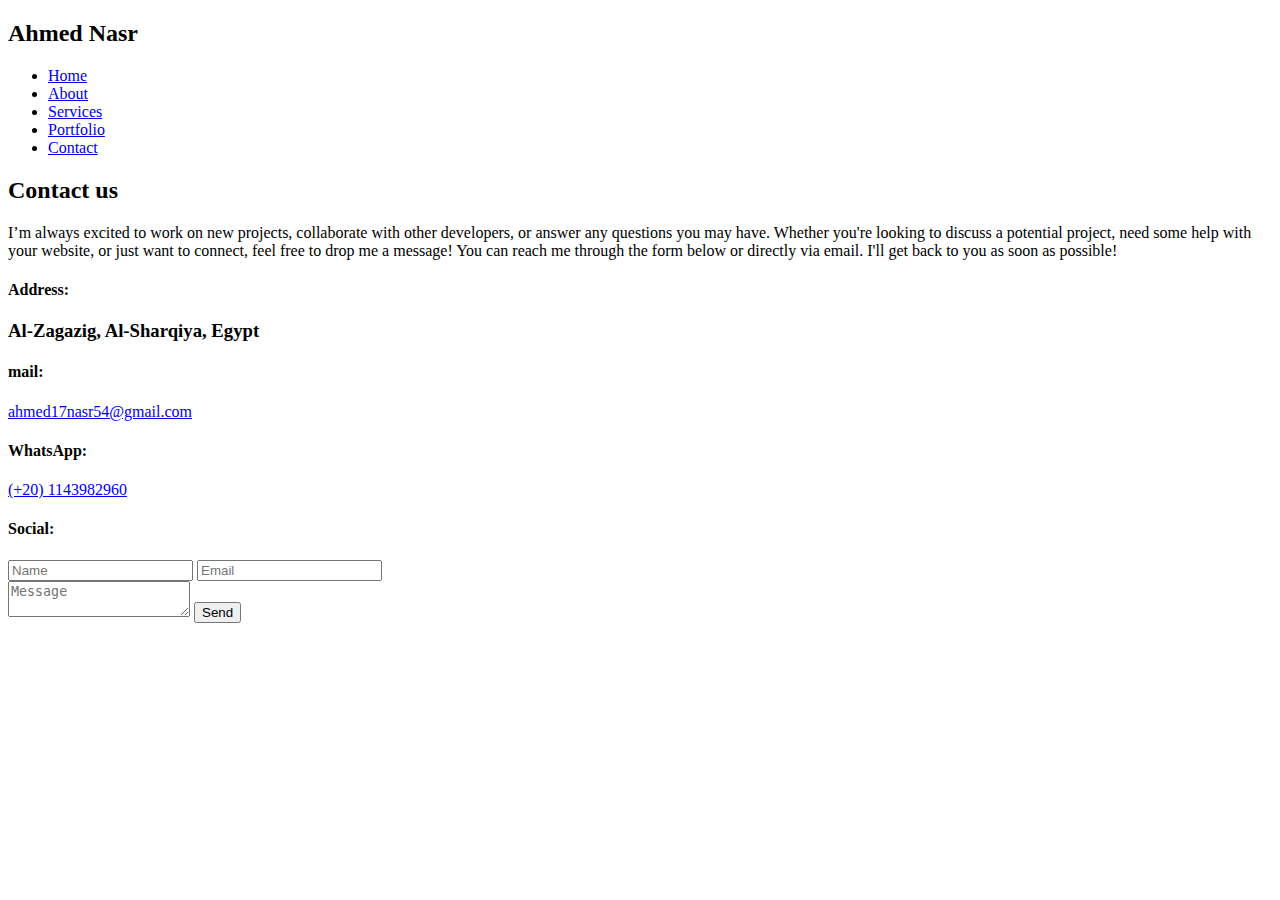
==== contact.html @ 87babf99 "Add files via upload" ====
<!DOCTYPE html>
<html lang="en">
<head>
    <meta charset="UTF-8">
    <meta name="viewport" content="width=device-width, initial-scale=1.0">
    <title>Contact</title>
    <link rel="preconnect" href="https://fonts.googleapis.com">
<link rel="preconnect" href="https://fonts.gstatic.com" crossorigin>
<link href="https://fonts.googleapis.com/css2?family=Open+Sans:ital,wght@0,300..800;1,300..800&display=swap" rel="stylesheet">
 

<link rel="stylesheet" href="CSS/normalize.css">
    <link rel="stylesheet" href="CSS/all.min.css">
    <link rel="stylesheet" href="CSS/master.css">

</head>
<body>
    <header>
        <div class="container">
            <h2>Ahmed <span>Nasr</span></h2>
            <nav>
                <i class="fas fa-bars toggle-menu"></i>
                <ul>
                    <li><a href="index.html" class="active">Home</a></li>
                    <li><a href="index.html#about">About</a></li>
                    <li><a href="index.html#service">Services</a></li>
                    <li><a href="index.html#portfolio">Portfolio</a></li>
                    <li><a href="contact.html">Contact</a></li>
                </ul>
                
                <div class="form">
                    <i class="fas fa-search"></i>
                </div>
            </nav>
        </div>
      </header>
      <div class="landing contact-landing">
        <div class="container">
            <!-- <div class="image"><img src="Images/photo.jpg" alt=""></div> -->
            <!-- <div class="text">
                <div class="content">
                    <h2>
                        Hello World!<br />
                       I am <span>Ahmed Nasr</span>,Web Developer
                    </h2>
                    <p>
                       Lorem ipsum dolor sit amet consectetur adipisicing elit. Voluptatum quis exercitationem quia impedit! Eum, sequi nesciunt? Iusto aperiam illo nostrum voluptate, cupiditate repudiandae repellat neque tempora doloremque autem, ipsa quos.
                    </p>
                </div>
            </div> -->
        </div>
       
    </div>
      <div class="contact">
        <div class="main-heading">
            <h2>Contact us</h2>
            <p>
                I’m always excited to work on new projects, collaborate with other developers, or answer any questions you may have. Whether you're looking to discuss a potential project, need some help with your website, or just want to connect, feel free to drop me a message! You can reach me through the form below or directly via email. I'll get back to you as soon as possible!
              </p>
        </div>
        <div class="container contact-container">
            <!-- <div class="map">
                <iframe src="https://www.google.com/maps/embed?pb=!1m18!1m12!1m3!1d27499.006851193928!2d31.348157459898996!3d30.51040941540741!2m3!1f0!2f0!3f0!3m2!1i1024!2i768!4f13.1!3m3!1m2!1s0x14f7e6a56e0bc271%3A0x5ab6494023b63bd4!2z2YXZhtmK2Kcg2KfZhNmC2YXYrdiMINmF2YrYqiDZitiy2YrYr9iMINmF2LHZg9iyINmF2YbZitinINin2YTZgtmF2K3YjCDZhdit2KfZgdi42Kkg2KfZhNi02LHZgtmK2Kk!5e0!3m2!1sar!2seg!4v1727069924592!5m2!1sar!2seg" width="600" height="450" style="border:0;" allowfullscreen="" loading="lazy" referrerpolicy="no-referrer-when-downgrade"></iframe>
            </div> -->
            <div class="info">
                <div class="component">
                    <i class="fa-solid fa-location-dot"></i>
                    <div class="text">
                        <h4>Address:</h4>
                        <h3>Al-Zagazig, Al-Sharqiya, Egypt</h3>
                    </div>
                </div>

                <div class="component">
                    <i class="fa-solid fa-envelope"></i>
                    <div class="text">
                        <h4>mail:</h4>
                        <a class="mail" href="mailto:ahmed17nasr54@gmail.com">ahmed17nasr54@gmail.com</a>
                    </div>
                </div>
                <div class="component">
                    <a class="whats" href="https://wa.me/201143982960" target="_blank"><i class="fa-brands fa-whatsapp fa-bounce"></i></a>
                    <div class="text">
                        <h4>WhatsApp:</h4>
                        <a href="https://wa.me/201143982960" target="_blank">(+20) 1143982960</a>
                    </div>
                </div>
                <div class="component">
                    <i class="fa-solid fa-share-nodes fa-beat-fade"></i>
                    <div class="text">
                        <h4>Social:</h4>
                        <div class="social">
                            <a href="https://www.facebook.com/profile.php?id=100028818579370&sk=map" target="_blank"><i><i class="fa-brands fa-facebook"></i></i></a>
                            <a href="https://www.linkedin.com/in/ahmed-nasr-b7ab64279/" target="_blank"><i class="fa-brands fa-linkedin"></i></a>
                            <a href="https://www.instagram.com/a7mednasr17/?igsh=bG4xZ2ttdjA3eXRv" target="_blank"><i class="fa-brands fa-instagram"></i></a>
                        </div>
                    </div>
                </div>
            </div>
            <form action="">
                <div class="input">
                    <input type="text" placeholder="Name">
                    <input type="mail"  placeholder="Email" required>
                </div>
                <textarea name="message" placeholder="Message" required></textarea>
                <button type="submit">Send</button>
            </form>
        </div>
      </div>
      <br><br><br><br><br>
      <script src="Script/main.js"></script>
</body>
</html>
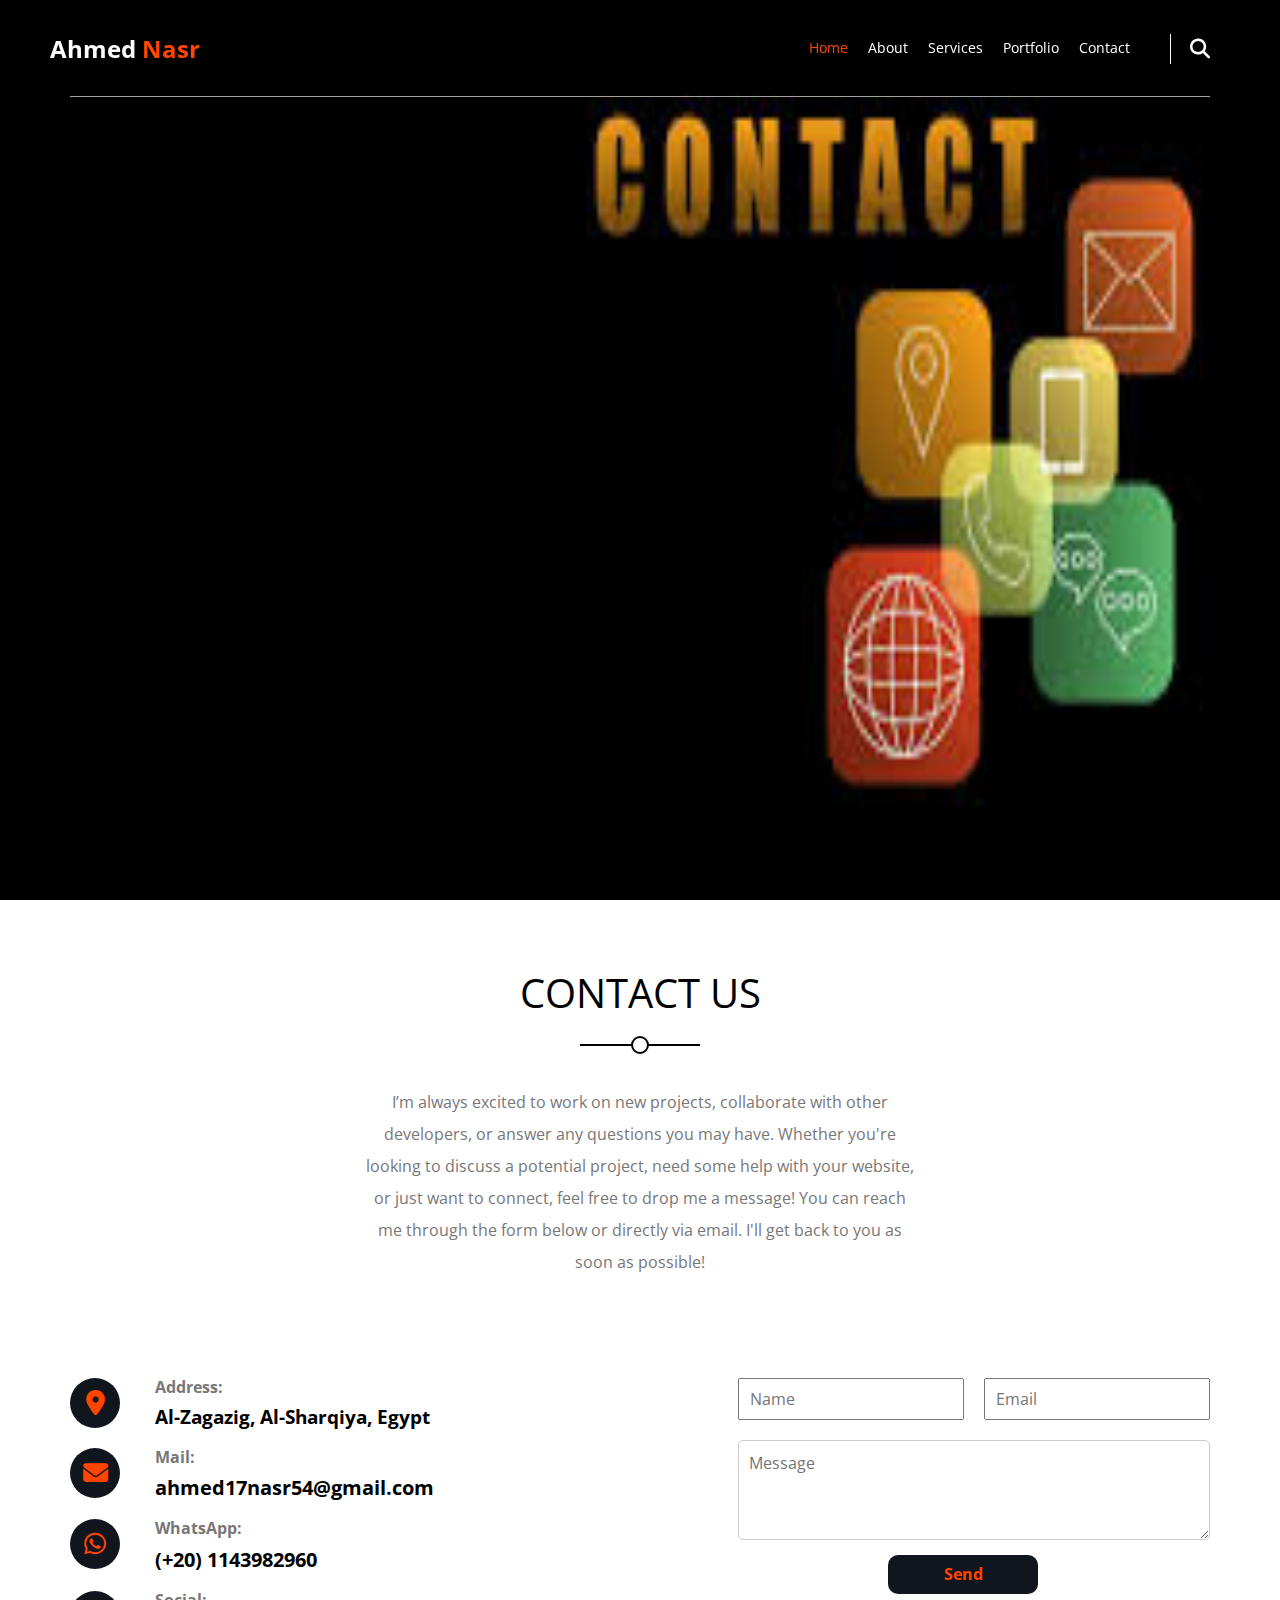
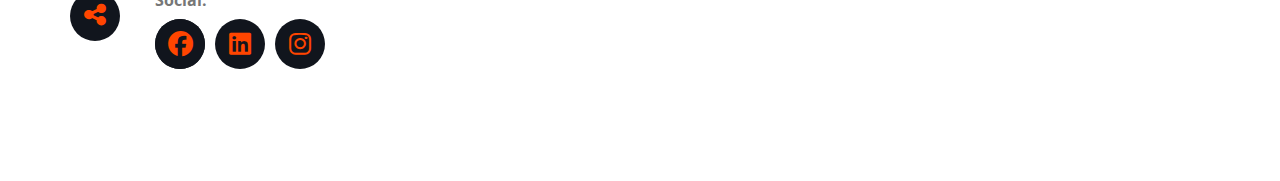
==== commit 56485337: "Add files via upload" ====
--- a/contact.html
+++ b/contact.html
@@ -82,7 +82,7 @@
                     <a class="whats" href="https://wa.me/201143982960" target="_blank"><i class="fa-brands fa-whatsapp fa-bounce"></i></a>
                     <div class="text">
                         <h4>WhatsApp:</h4>
-                        <a href="https://wa.me/201143982960" target="_blank">(+20) 1143982960</a>
+                        <a class="number" href="https://wa.me/201143982960" target="_blank">(+20) 1143982960</a>
                     </div>
                 </div>
                 <div class="component">
--- a/CSS/all.min.css
+++ b/CSS/all.min.css
@@ -0,0 +1,9 @@
+/*!
+ * Font Awesome Free 6.6.0 by @fontawesome - https://fontawesome.com
+ * License - https://fontawesome.com/license/free (Icons: CC BY 4.0, Fonts: SIL OFL 1.1, Code: MIT License)
+ * Copyright 2024 Fonticons, Inc.
+ */
+.fa{font-family:var(--fa-style-family,"Font Awesome 6 Free");font-weight:var(--fa-style,900)}.fa,.fa-brands,.fa-classic,.fa-regular,.fa-sharp-solid,.fa-solid,.fab,.far,.fas{-moz-osx-font-smoothing:grayscale;-webkit-font-smoothing:antialiased;display:var(--fa-display,inline-block);font-style:normal;font-variant:normal;line-height:1;text-rendering:auto}.fa-classic,.fa-regular,.fa-solid,.far,.fas{font-family:"Font Awesome 6 Free"}.fa-brands,.fab{font-family:"Font Awesome 6 Brands"}.fa-1x{font-size:1em}.fa-2x{font-size:2em}.fa-3x{font-size:3em}.fa-4x{font-size:4em}.fa-5x{font-size:5em}.fa-6x{font-size:6em}.fa-7x{font-size:7em}.fa-8x{font-size:8em}.fa-9x{font-size:9em}.fa-10x{font-size:10em}.fa-2xs{font-size:.625em;line-height:.1em;vertical-align:.225em}.fa-xs{font-size:.75em;line-height:.08333em;vertical-align:.125em}.fa-sm{font-size:.875em;line-height:.07143em;vertical-align:.05357em}.fa-lg{font-size:1.25em;line-height:.05em;vertical-align:-.075em}.fa-xl{font-size:1.5em;line-height:.04167em;vertical-align:-.125em}.fa-2xl{font-size:2em;line-height:.03125em;vertical-align:-.1875em}.fa-fw{text-align:center;width:1.25em}.fa-ul{list-style-type:none;margin-left:var(--fa-li-margin,2.5em);padding-left:0}.fa-ul>li{position:relative}.fa-li{left:calc(var(--fa-li-width, 2em)*-1);position:absolute;text-align:center;width:var(--fa-li-width,2em);line-height:inherit}.fa-border{border-radius:var(--fa-border-radius,.1em);border:var(--fa-border-width,.08em) var(--fa-border-style,solid) var(--fa-border-color,#eee);padding:var(--fa-border-padding,.2em .25em .15em)}.fa-pull-left{float:left;margin-right:var(--fa-pull-margin,.3em)}.fa-pull-right{float:right;margin-left:var(--fa-pull-margin,.3em)}.fa-beat{animation-name:fa-beat;animation-delay:var(--fa-animation-delay,0s);animation-direction:var(--fa-animation-direction,normal);animation-duration:var(--fa-animation-duration,1s);animation-iteration-count:var(--fa-animation-iteration-count,infinite);animation-timing-function:var(--fa-animation-timing,ease-in-out)}.fa-bounce{animation-name:fa-bounce;animation-delay:var(--fa-animation-delay,0s);animation-direction:var(--fa-animation-direction,normal);animation-duration:var(--fa-animation-duration,1s);animation-iteration-count:var(--fa-animation-iteration-count,infinite);animation-timing-function:var(--fa-animation-timing,cubic-bezier(.28,.84,.42,1))}.fa-fade{animation-name:fa-fade;animation-iteration-count:var(--fa-animation-iteration-count,infinite);animation-timing-function:var(--fa-animation-timing,cubic-bezier(.4,0,.6,1))}.fa-beat-fade,.fa-fade{animation-delay:var(--fa-animation-delay,0s);animation-direction:var(--fa-animation-direction,normal);animation-duration:var(--fa-animation-duration,1s)}.fa-beat-fade{animation-name:fa-beat-fade;animation-iteration-count:var(--fa-animation-iteration-count,infinite);animation-timing-function:var(--fa-animation-timing,cubic-bezier(.4,0,.6,1))}.fa-flip{animation-name:fa-flip;animation-delay:var(--fa-animation-delay,0s);animation-direction:var(--fa-animation-direction,normal);animation-duration:var(--fa-animation-duration,1s);animation-iteration-count:var(--fa-animation-iteration-count,infinite);animation-timing-function:var(--fa-animation-timing,ease-in-out)}.fa-shake{animation-name:fa-shake;animation-duration:var(--fa-animation-duration,1s);animation-iteration-count:var(--fa-animation-iteration-count,infinite);animation-timing-function:var(--fa-animation-timing,linear)}.fa-shake,.fa-spin{animation-delay:var(--fa-animation-delay,0s);animation-direction:var(--fa-animation-direction,normal)}.fa-spin{animation-name:fa-spin;animation-duration:var(--fa-animation-duration,2s);animation-iteration-count:var(--fa-animation-iteration-count,infinite);animation-timing-function:var(--fa-animation-timing,linear)}.fa-spin-reverse{--fa-animation-direction:reverse}.fa-pulse,.fa-spin-pulse{animation-name:fa-spin;animation-direction:var(--fa-animation-direction,normal);animation-duration:var(--fa-animation-duration,1s);animation-iteration-count:var(--fa-animation-iteration-count,infinite);animation-timing-function:var(--fa-animation-timing,steps(8))}@media (prefers-reduced-motion:reduce){.fa-beat,.fa-beat-fade,.fa-bounce,.fa-fade,.fa-flip,.fa-pulse,.fa-shake,.fa-spin,.fa-spin-pulse{animation-delay:-1ms;animation-duration:1ms;animation-iteration-count:1;transition-delay:0s;transition-duration:0s}}@keyframes fa-beat{0%,90%{transform:scale(1)}45%{transform:scale(var(--fa-beat-scale,1.25))}}@keyframes fa-bounce{0%{transform:scale(1) translateY(0)}10%{transform:scale(var(--fa-bounce-start-scale-x,1.1),var(--fa-bounce-start-scale-y,.9)) translateY(0)}30%{transform:scale(var(--fa-bounce-jump-scale-x,.9),var(--fa-bounce-jump-scale-y,1.1)) translateY(var(--fa-bounce-height,-.5em))}50%{transform:scale(var(--fa-bounce-land-scale-x,1.05),var(--fa-bounce-land-scale-y,.95)) translateY(0)}57%{transform:scale(1) translateY(var(--fa-bounce-rebound,-.125em))}64%{transform:scale(1) translateY(0)}to{transform:scale(1) translateY(0)}}@keyframes fa-fade{50%{opacity:var(--fa-fade-opacity,.4)}}@keyframes fa-beat-fade{0%,to{opacity:var(--fa-beat-fade-opacity,.4);transform:scale(1)}50%{opacity:1;transform:scale(var(--fa-beat-fade-scale,1.125))}}@keyframes fa-flip{50%{transform:rotate3d(var(--fa-flip-x,0),var(--fa-flip-y,1),var(--fa-flip-z,0),var(--fa-flip-angle,-180deg))}}@keyframes fa-shake{0%{transform:rotate(-15deg)}4%{transform:rotate(15deg)}8%,24%{transform:rotate(-18deg)}12%,28%{transform:rotate(18deg)}16%{transform:rotate(-22deg)}20%{transform:rotate(22deg)}32%{transform:rotate(-12deg)}36%{transform:rotate(12deg)}40%,to{transform:rotate(0deg)}}@keyframes fa-spin{0%{transform:rotate(0deg)}to{transform:rotate(1turn)}}.fa-rotate-90{transform:rotate(90deg)}.fa-rotate-180{transform:rotate(180deg)}.fa-rotate-270{transform:rotate(270deg)}.fa-flip-horizontal{transform:scaleX(-1)}.fa-flip-vertical{transform:scaleY(-1)}.fa-flip-both,.fa-flip-horizontal.fa-flip-vertical{transform:scale(-1)}.fa-rotate-by{transform:rotate(var(--fa-rotate-angle,0))}.fa-stack{display:inline-block;height:2em;line-height:2em;position:relative;vertical-align:middle;width:2.5em}.fa-stack-1x,.fa-stack-2x{left:0;position:absolute;text-align:center;width:100%;z-index:var(--fa-stack-z-index,auto)}.fa-stack-1x{line-height:inherit}.fa-stack-2x{font-size:2em}.fa-inverse{color:var(--fa-inverse,#fff)}
+
+.fa-0:before{content:"\30"}.fa-1:before{content:"\31"}.fa-2:before{content:"\32"}.fa-3:before{content:"\33"}.fa-4:before{content:"\34"}.fa-5:before{content:"\35"}.fa-6:before{content:"\36"}.fa-7:before{content:"\37"}.fa-8:before{content:"\38"}.fa-9:before{content:"\39"}.fa-fill-drip:before{content:"\f576"}.fa-arrows-to-circle:before{content:"\e4bd"}.fa-chevron-circle-right:before,.fa-circle-chevron-right:before{content:"\f138"}.fa-at:before{content:"\40"}.fa-trash-alt:before,.fa-trash-can:before{content:"\f2ed"}.fa-text-height:before{content:"\f034"}.fa-user-times:before,.fa-user-xmark:before{content:"\f235"}.fa-stethoscope:before{content:"\f0f1"}.fa-comment-alt:before,.fa-message:before{content:"\f27a"}.fa-info:before{content:"\f129"}.fa-compress-alt:before,.fa-down-left-and-up-right-to-center:before{content:"\f422"}.fa-explosion:before{content:"\e4e9"}.fa-file-alt:before,.fa-file-lines:before,.fa-file-text:before{content:"\f15c"}.fa-wave-square:before{content:"\f83e"}.fa-ring:before{content:"\f70b"}.fa-building-un:before{content:"\e4d9"}.fa-dice-three:before{content:"\f527"}.fa-calendar-alt:before,.fa-calendar-days:before{content:"\f073"}.fa-anchor-circle-check:before{content:"\e4aa"}.fa-building-circle-arrow-right:before{content:"\e4d1"}.fa-volleyball-ball:before,.fa-volleyball:before{content:"\f45f"}.fa-arrows-up-to-line:before{content:"\e4c2"}.fa-sort-desc:before,.fa-sort-down:before{content:"\f0dd"}.fa-circle-minus:before,.fa-minus-circle:before{content:"\f056"}.fa-door-open:before{content:"\f52b"}.fa-right-from-bracket:before,.fa-sign-out-alt:before{content:"\f2f5"}.fa-atom:before{content:"\f5d2"}.fa-soap:before{content:"\e06e"}.fa-heart-music-camera-bolt:before,.fa-icons:before{content:"\f86d"}.fa-microphone-alt-slash:before,.fa-microphone-lines-slash:before{content:"\f539"}.fa-bridge-circle-check:before{content:"\e4c9"}.fa-pump-medical:before{content:"\e06a"}.fa-fingerprint:before{content:"\f577"}.fa-hand-point-right:before{content:"\f0a4"}.fa-magnifying-glass-location:before,.fa-search-location:before{content:"\f689"}.fa-forward-step:before,.fa-step-forward:before{content:"\f051"}.fa-face-smile-beam:before,.fa-smile-beam:before{content:"\f5b8"}.fa-flag-checkered:before{content:"\f11e"}.fa-football-ball:before,.fa-football:before{content:"\f44e"}.fa-school-circle-exclamation:before{content:"\e56c"}.fa-crop:before{content:"\f125"}.fa-angle-double-down:before,.fa-angles-down:before{content:"\f103"}.fa-users-rectangle:before{content:"\e594"}.fa-people-roof:before{content:"\e537"}.fa-people-line:before{content:"\e534"}.fa-beer-mug-empty:before,.fa-beer:before{content:"\f0fc"}.fa-diagram-predecessor:before{content:"\e477"}.fa-arrow-up-long:before,.fa-long-arrow-up:before{content:"\f176"}.fa-burn:before,.fa-fire-flame-simple:before{content:"\f46a"}.fa-male:before,.fa-person:before{content:"\f183"}.fa-laptop:before{content:"\f109"}.fa-file-csv:before{content:"\f6dd"}.fa-menorah:before{content:"\f676"}.fa-truck-plane:before{content:"\e58f"}.fa-record-vinyl:before{content:"\f8d9"}.fa-face-grin-stars:before,.fa-grin-stars:before{content:"\f587"}.fa-bong:before{content:"\f55c"}.fa-pastafarianism:before,.fa-spaghetti-monster-flying:before{content:"\f67b"}.fa-arrow-down-up-across-line:before{content:"\e4af"}.fa-spoon:before,.fa-utensil-spoon:before{content:"\f2e5"}.fa-jar-wheat:before{content:"\e517"}.fa-envelopes-bulk:before,.fa-mail-bulk:before{content:"\f674"}.fa-file-circle-exclamation:before{content:"\e4eb"}.fa-circle-h:before,.fa-hospital-symbol:before{content:"\f47e"}.fa-pager:before{content:"\f815"}.fa-address-book:before,.fa-contact-book:before{content:"\f2b9"}.fa-strikethrough:before{content:"\f0cc"}.fa-k:before{content:"\4b"}.fa-landmark-flag:before{content:"\e51c"}.fa-pencil-alt:before,.fa-pencil:before{content:"\f303"}.fa-backward:before{content:"\f04a"}.fa-caret-right:before{content:"\f0da"}.fa-comments:before{content:"\f086"}.fa-file-clipboard:before,.fa-paste:before{content:"\f0ea"}.fa-code-pull-request:before{content:"\e13c"}.fa-clipboard-list:before{content:"\f46d"}.fa-truck-loading:before,.fa-truck-ramp-box:before{content:"\f4de"}.fa-user-check:before{content:"\f4fc"}.fa-vial-virus:before{content:"\e597"}.fa-sheet-plastic:before{content:"\e571"}.fa-blog:before{content:"\f781"}.fa-user-ninja:before{content:"\f504"}.fa-person-arrow-up-from-line:before{content:"\e539"}.fa-scroll-torah:before,.fa-torah:before{content:"\f6a0"}.fa-broom-ball:before,.fa-quidditch-broom-ball:before,.fa-quidditch:before{content:"\f458"}.fa-toggle-off:before{content:"\f204"}.fa-archive:before,.fa-box-archive:before{content:"\f187"}.fa-person-drowning:before{content:"\e545"}.fa-arrow-down-9-1:before,.fa-sort-numeric-desc:before,.fa-sort-numeric-down-alt:before{content:"\f886"}.fa-face-grin-tongue-squint:before,.fa-grin-tongue-squint:before{content:"\f58a"}.fa-spray-can:before{content:"\f5bd"}.fa-truck-monster:before{content:"\f63b"}.fa-w:before{content:"\57"}.fa-earth-africa:before,.fa-globe-africa:before{content:"\f57c"}.fa-rainbow:before{content:"\f75b"}.fa-circle-notch:before{content:"\f1ce"}.fa-tablet-alt:before,.fa-tablet-screen-button:before{content:"\f3fa"}.fa-paw:before{content:"\f1b0"}.fa-cloud:before{content:"\f0c2"}.fa-trowel-bricks:before{content:"\e58a"}.fa-face-flushed:before,.fa-flushed:before{content:"\f579"}.fa-hospital-user:before{content:"\f80d"}.fa-tent-arrow-left-right:before{content:"\e57f"}.fa-gavel:before,.fa-legal:before{content:"\f0e3"}.fa-binoculars:before{content:"\f1e5"}.fa-microphone-slash:before{content:"\f131"}.fa-box-tissue:before{content:"\e05b"}.fa-motorcycle:before{content:"\f21c"}.fa-bell-concierge:before,.fa-concierge-bell:before{content:"\f562"}.fa-pen-ruler:before,.fa-pencil-ruler:before{content:"\f5ae"}.fa-people-arrows-left-right:before,.fa-people-arrows:before{content:"\e068"}.fa-mars-and-venus-burst:before{content:"\e523"}.fa-caret-square-right:before,.fa-square-caret-right:before{content:"\f152"}.fa-cut:before,.fa-scissors:before{content:"\f0c4"}.fa-sun-plant-wilt:before{content:"\e57a"}.fa-toilets-portable:before{content:"\e584"}.fa-hockey-puck:before{content:"\f453"}.fa-table:before{content:"\f0ce"}.fa-magnifying-glass-arrow-right:before{content:"\e521"}.fa-digital-tachograph:before,.fa-tachograph-digital:before{content:"\f566"}.fa-users-slash:before{content:"\e073"}.fa-clover:before{content:"\e139"}.fa-mail-reply:before,.fa-reply:before{content:"\f3e5"}.fa-star-and-crescent:before{content:"\f699"}.fa-house-fire:before{content:"\e50c"}.fa-minus-square:before,.fa-square-minus:before{content:"\f146"}.fa-helicopter:before{content:"\f533"}.fa-compass:before{content:"\f14e"}.fa-caret-square-down:before,.fa-square-caret-down:before{content:"\f150"}.fa-file-circle-question:before{content:"\e4ef"}.fa-laptop-code:before{content:"\f5fc"}.fa-swatchbook:before{content:"\f5c3"}.fa-prescription-bottle:before{content:"\f485"}.fa-bars:before,.fa-navicon:before{content:"\f0c9"}.fa-people-group:before{content:"\e533"}.fa-hourglass-3:before,.fa-hourglass-end:before{content:"\f253"}.fa-heart-broken:before,.fa-heart-crack:before{content:"\f7a9"}.fa-external-link-square-alt:before,.fa-square-up-right:before{content:"\f360"}.fa-face-kiss-beam:before,.fa-kiss-beam:before{content:"\f597"}.fa-film:before{content:"\f008"}.fa-ruler-horizontal:before{content:"\f547"}.fa-people-robbery:before{content:"\e536"}.fa-lightbulb:before{content:"\f0eb"}.fa-caret-left:before{content:"\f0d9"}.fa-circle-exclamation:before,.fa-exclamation-circle:before{content:"\f06a"}.fa-school-circle-xmark:before{content:"\e56d"}.fa-arrow-right-from-bracket:before,.fa-sign-out:before{content:"\f08b"}.fa-chevron-circle-down:before,.fa-circle-chevron-down:before{content:"\f13a"}.fa-unlock-alt:before,.fa-unlock-keyhole:before{content:"\f13e"}.fa-cloud-showers-heavy:before{content:"\f740"}.fa-headphones-alt:before,.fa-headphones-simple:before{content:"\f58f"}.fa-sitemap:before{content:"\f0e8"}.fa-circle-dollar-to-slot:before,.fa-donate:before{content:"\f4b9"}.fa-memory:before{content:"\f538"}.fa-road-spikes:before{content:"\e568"}.fa-fire-burner:before{content:"\e4f1"}.fa-flag:before{content:"\f024"}.fa-hanukiah:before{content:"\f6e6"}.fa-feather:before{content:"\f52d"}.fa-volume-down:before,.fa-volume-low:before{content:"\f027"}.fa-comment-slash:before{content:"\f4b3"}.fa-cloud-sun-rain:before{content:"\f743"}.fa-compress:before{content:"\f066"}.fa-wheat-alt:before,.fa-wheat-awn:before{content:"\e2cd"}.fa-ankh:before{content:"\f644"}.fa-hands-holding-child:before{content:"\e4fa"}.fa-asterisk:before{content:"\2a"}.fa-check-square:before,.fa-square-check:before{content:"\f14a"}.fa-peseta-sign:before{content:"\e221"}.fa-header:before,.fa-heading:before{content:"\f1dc"}.fa-ghost:before{content:"\f6e2"}.fa-list-squares:before,.fa-list:before{content:"\f03a"}.fa-phone-square-alt:before,.fa-square-phone-flip:before{content:"\f87b"}.fa-cart-plus:before{content:"\f217"}.fa-gamepad:before{content:"\f11b"}.fa-circle-dot:before,.fa-dot-circle:before{content:"\f192"}.fa-dizzy:before,.fa-face-dizzy:before{content:"\f567"}.fa-egg:before{content:"\f7fb"}.fa-house-medical-circle-xmark:before{content:"\e513"}.fa-campground:before{content:"\f6bb"}.fa-folder-plus:before{content:"\f65e"}.fa-futbol-ball:before,.fa-futbol:before,.fa-soccer-ball:before{content:"\f1e3"}.fa-paint-brush:before,.fa-paintbrush:before{content:"\f1fc"}.fa-lock:before{content:"\f023"}.fa-gas-pump:before{content:"\f52f"}.fa-hot-tub-person:before,.fa-hot-tub:before{content:"\f593"}.fa-map-location:before,.fa-map-marked:before{content:"\f59f"}.fa-house-flood-water:before{content:"\e50e"}.fa-tree:before{content:"\f1bb"}.fa-bridge-lock:before{content:"\e4cc"}.fa-sack-dollar:before{content:"\f81d"}.fa-edit:before,.fa-pen-to-square:before{content:"\f044"}.fa-car-side:before{content:"\f5e4"}.fa-share-alt:before,.fa-share-nodes:before{content:"\f1e0"}.fa-heart-circle-minus:before{content:"\e4ff"}.fa-hourglass-2:before,.fa-hourglass-half:before{content:"\f252"}.fa-microscope:before{content:"\f610"}.fa-sink:before{content:"\e06d"}.fa-bag-shopping:before,.fa-shopping-bag:before{content:"\f290"}.fa-arrow-down-z-a:before,.fa-sort-alpha-desc:before,.fa-sort-alpha-down-alt:before{content:"\f881"}.fa-mitten:before{content:"\f7b5"}.fa-person-rays:before{content:"\e54d"}.fa-users:before{content:"\f0c0"}.fa-eye-slash:before{content:"\f070"}.fa-flask-vial:before{content:"\e4f3"}.fa-hand-paper:before,.fa-hand:before{content:"\f256"}.fa-om:before{content:"\f679"}.fa-worm:before{content:"\e599"}.fa-house-circle-xmark:before{content:"\e50b"}.fa-plug:before{content:"\f1e6"}.fa-chevron-up:before{content:"\f077"}.fa-hand-spock:before{content:"\f259"}.fa-stopwatch:before{content:"\f2f2"}.fa-face-kiss:before,.fa-kiss:before{content:"\f596"}.fa-bridge-circle-xmark:before{content:"\e4cb"}.fa-face-grin-tongue:before,.fa-grin-tongue:before{content:"\f589"}.fa-chess-bishop:before{content:"\f43a"}.fa-face-grin-wink:before,.fa-grin-wink:before{content:"\f58c"}.fa-deaf:before,.fa-deafness:before,.fa-ear-deaf:before,.fa-hard-of-hearing:before{content:"\f2a4"}.fa-road-circle-check:before{content:"\e564"}.fa-dice-five:before{content:"\f523"}.fa-rss-square:before,.fa-square-rss:before{content:"\f143"}.fa-land-mine-on:before{content:"\e51b"}.fa-i-cursor:before{content:"\f246"}.fa-stamp:before{content:"\f5bf"}.fa-stairs:before{content:"\e289"}.fa-i:before{content:"\49"}.fa-hryvnia-sign:before,.fa-hryvnia:before{content:"\f6f2"}.fa-pills:before{content:"\f484"}.fa-face-grin-wide:before,.fa-grin-alt:before{content:"\f581"}.fa-tooth:before{content:"\f5c9"}.fa-v:before{content:"\56"}.fa-bangladeshi-taka-sign:before{content:"\e2e6"}.fa-bicycle:before{content:"\f206"}.fa-rod-asclepius:before,.fa-rod-snake:before,.fa-staff-aesculapius:before,.fa-staff-snake:before{content:"\e579"}.fa-head-side-cough-slash:before{content:"\e062"}.fa-ambulance:before,.fa-truck-medical:before{content:"\f0f9"}.fa-wheat-awn-circle-exclamation:before{content:"\e598"}.fa-snowman:before{content:"\f7d0"}.fa-mortar-pestle:before{content:"\f5a7"}.fa-road-barrier:before{content:"\e562"}.fa-school:before{content:"\f549"}.fa-igloo:before{content:"\f7ae"}.fa-joint:before{content:"\f595"}.fa-angle-right:before{content:"\f105"}.fa-horse:before{content:"\f6f0"}.fa-q:before{content:"\51"}.fa-g:before{content:"\47"}.fa-notes-medical:before{content:"\f481"}.fa-temperature-2:before,.fa-temperature-half:before,.fa-thermometer-2:before,.fa-thermometer-half:before{content:"\f2c9"}.fa-dong-sign:before{content:"\e169"}.fa-capsules:before{content:"\f46b"}.fa-poo-bolt:before,.fa-poo-storm:before{content:"\f75a"}.fa-face-frown-open:before,.fa-frown-open:before{content:"\f57a"}.fa-hand-point-up:before{content:"\f0a6"}.fa-money-bill:before{content:"\f0d6"}.fa-bookmark:before{content:"\f02e"}.fa-align-justify:before{content:"\f039"}.fa-umbrella-beach:before{content:"\f5ca"}.fa-helmet-un:before{content:"\e503"}.fa-bullseye:before{content:"\f140"}.fa-bacon:before{content:"\f7e5"}.fa-hand-point-down:before{content:"\f0a7"}.fa-arrow-up-from-bracket:before{content:"\e09a"}.fa-folder-blank:before,.fa-folder:before{content:"\f07b"}.fa-file-medical-alt:before,.fa-file-waveform:before{content:"\f478"}.fa-radiation:before{content:"\f7b9"}.fa-chart-simple:before{content:"\e473"}.fa-mars-stroke:before{content:"\f229"}.fa-vial:before{content:"\f492"}.fa-dashboard:before,.fa-gauge-med:before,.fa-gauge:before,.fa-tachometer-alt-average:before{content:"\f624"}.fa-magic-wand-sparkles:before,.fa-wand-magic-sparkles:before{content:"\e2ca"}.fa-e:before{content:"\45"}.fa-pen-alt:before,.fa-pen-clip:before{content:"\f305"}.fa-bridge-circle-exclamation:before{content:"\e4ca"}.fa-user:before{content:"\f007"}.fa-school-circle-check:before{content:"\e56b"}.fa-dumpster:before{content:"\f793"}.fa-shuttle-van:before,.fa-van-shuttle:before{content:"\f5b6"}.fa-building-user:before{content:"\e4da"}.fa-caret-square-left:before,.fa-square-caret-left:before{content:"\f191"}.fa-highlighter:before{content:"\f591"}.fa-key:before{content:"\f084"}.fa-bullhorn:before{content:"\f0a1"}.fa-globe:before{content:"\f0ac"}.fa-synagogue:before{content:"\f69b"}.fa-person-half-dress:before{content:"\e548"}.fa-road-bridge:before{content:"\e563"}.fa-location-arrow:before{content:"\f124"}.fa-c:before{content:"\43"}.fa-tablet-button:before{content:"\f10a"}.fa-building-lock:before{content:"\e4d6"}.fa-pizza-slice:before{content:"\f818"}.fa-money-bill-wave:before{content:"\f53a"}.fa-area-chart:before,.fa-chart-area:before{content:"\f1fe"}.fa-house-flag:before{content:"\e50d"}.fa-person-circle-minus:before{content:"\e540"}.fa-ban:before,.fa-cancel:before{content:"\f05e"}.fa-camera-rotate:before{content:"\e0d8"}.fa-air-freshener:before,.fa-spray-can-sparkles:before{content:"\f5d0"}.fa-star:before{content:"\f005"}.fa-repeat:before{content:"\f363"}.fa-cross:before{content:"\f654"}.fa-box:before{content:"\f466"}.fa-venus-mars:before{content:"\f228"}.fa-arrow-pointer:before,.fa-mouse-pointer:before{content:"\f245"}.fa-expand-arrows-alt:before,.fa-maximize:before{content:"\f31e"}.fa-charging-station:before{content:"\f5e7"}.fa-shapes:before,.fa-triangle-circle-square:before{content:"\f61f"}.fa-random:before,.fa-shuffle:before{content:"\f074"}.fa-person-running:before,.fa-running:before{content:"\f70c"}.fa-mobile-retro:before{content:"\e527"}.fa-grip-lines-vertical:before{content:"\f7a5"}.fa-spider:before{content:"\f717"}.fa-hands-bound:before{content:"\e4f9"}.fa-file-invoice-dollar:before{content:"\f571"}.fa-plane-circle-exclamation:before{content:"\e556"}.fa-x-ray:before{content:"\f497"}.fa-spell-check:before{content:"\f891"}.fa-slash:before{content:"\f715"}.fa-computer-mouse:before,.fa-mouse:before{content:"\f8cc"}.fa-arrow-right-to-bracket:before,.fa-sign-in:before{content:"\f090"}.fa-shop-slash:before,.fa-store-alt-slash:before{content:"\e070"}.fa-server:before{content:"\f233"}.fa-virus-covid-slash:before{content:"\e4a9"}.fa-shop-lock:before{content:"\e4a5"}.fa-hourglass-1:before,.fa-hourglass-start:before{content:"\f251"}.fa-blender-phone:before{content:"\f6b6"}.fa-building-wheat:before{content:"\e4db"}.fa-person-breastfeeding:before{content:"\e53a"}.fa-right-to-bracket:before,.fa-sign-in-alt:before{content:"\f2f6"}.fa-venus:before{content:"\f221"}.fa-passport:before{content:"\f5ab"}.fa-thumb-tack-slash:before,.fa-thumbtack-slash:before{content:"\e68f"}.fa-heart-pulse:before,.fa-heartbeat:before{content:"\f21e"}.fa-people-carry-box:before,.fa-people-carry:before{content:"\f4ce"}.fa-temperature-high:before{content:"\f769"}.fa-microchip:before{content:"\f2db"}.fa-crown:before{content:"\f521"}.fa-weight-hanging:before{content:"\f5cd"}.fa-xmarks-lines:before{content:"\e59a"}.fa-file-prescription:before{content:"\f572"}.fa-weight-scale:before,.fa-weight:before{content:"\f496"}.fa-user-friends:before,.fa-user-group:before{content:"\f500"}.fa-arrow-up-a-z:before,.fa-sort-alpha-up:before{content:"\f15e"}.fa-chess-knight:before{content:"\f441"}.fa-face-laugh-squint:before,.fa-laugh-squint:before{content:"\f59b"}.fa-wheelchair:before{content:"\f193"}.fa-arrow-circle-up:before,.fa-circle-arrow-up:before{content:"\f0aa"}.fa-toggle-on:before{content:"\f205"}.fa-person-walking:before,.fa-walking:before{content:"\f554"}.fa-l:before{content:"\4c"}.fa-fire:before{content:"\f06d"}.fa-bed-pulse:before,.fa-procedures:before{content:"\f487"}.fa-shuttle-space:before,.fa-space-shuttle:before{content:"\f197"}.fa-face-laugh:before,.fa-laugh:before{content:"\f599"}.fa-folder-open:before{content:"\f07c"}.fa-heart-circle-plus:before{content:"\e500"}.fa-code-fork:before{content:"\e13b"}.fa-city:before{content:"\f64f"}.fa-microphone-alt:before,.fa-microphone-lines:before{content:"\f3c9"}.fa-pepper-hot:before{content:"\f816"}.fa-unlock:before{content:"\f09c"}.fa-colon-sign:before{content:"\e140"}.fa-headset:before{content:"\f590"}.fa-store-slash:before{content:"\e071"}.fa-road-circle-xmark:before{content:"\e566"}.fa-user-minus:before{content:"\f503"}.fa-mars-stroke-up:before,.fa-mars-stroke-v:before{content:"\f22a"}.fa-champagne-glasses:before,.fa-glass-cheers:before{content:"\f79f"}.fa-clipboard:before{content:"\f328"}.fa-house-circle-exclamation:before{content:"\e50a"}.fa-file-arrow-up:before,.fa-file-upload:before{content:"\f574"}.fa-wifi-3:before,.fa-wifi-strong:before,.fa-wifi:before{content:"\f1eb"}.fa-bath:before,.fa-bathtub:before{content:"\f2cd"}.fa-underline:before{content:"\f0cd"}.fa-user-edit:before,.fa-user-pen:before{content:"\f4ff"}.fa-signature:before{content:"\f5b7"}.fa-stroopwafel:before{content:"\f551"}.fa-bold:before{content:"\f032"}.fa-anchor-lock:before{content:"\e4ad"}.fa-building-ngo:before{content:"\e4d7"}.fa-manat-sign:before{content:"\e1d5"}.fa-not-equal:before{content:"\f53e"}.fa-border-style:before,.fa-border-top-left:before{content:"\f853"}.fa-map-location-dot:before,.fa-map-marked-alt:before{content:"\f5a0"}.fa-jedi:before{content:"\f669"}.fa-poll:before,.fa-square-poll-vertical:before{content:"\f681"}.fa-mug-hot:before{content:"\f7b6"}.fa-battery-car:before,.fa-car-battery:before{content:"\f5df"}.fa-gift:before{content:"\f06b"}.fa-dice-two:before{content:"\f528"}.fa-chess-queen:before{content:"\f445"}.fa-glasses:before{content:"\f530"}.fa-chess-board:before{content:"\f43c"}.fa-building-circle-check:before{content:"\e4d2"}.fa-person-chalkboard:before{content:"\e53d"}.fa-mars-stroke-h:before,.fa-mars-stroke-right:before{content:"\f22b"}.fa-hand-back-fist:before,.fa-hand-rock:before{content:"\f255"}.fa-caret-square-up:before,.fa-square-caret-up:before{content:"\f151"}.fa-cloud-showers-water:before{content:"\e4e4"}.fa-bar-chart:before,.fa-chart-bar:before{content:"\f080"}.fa-hands-bubbles:before,.fa-hands-wash:before{content:"\e05e"}.fa-less-than-equal:before{content:"\f537"}.fa-train:before{content:"\f238"}.fa-eye-low-vision:before,.fa-low-vision:before{content:"\f2a8"}.fa-crow:before{content:"\f520"}.fa-sailboat:before{content:"\e445"}.fa-window-restore:before{content:"\f2d2"}.fa-plus-square:before,.fa-square-plus:before{content:"\f0fe"}.fa-torii-gate:before{content:"\f6a1"}.fa-frog:before{content:"\f52e"}.fa-bucket:before{content:"\e4cf"}.fa-image:before{content:"\f03e"}.fa-microphone:before{content:"\f130"}.fa-cow:before{content:"\f6c8"}.fa-caret-up:before{content:"\f0d8"}.fa-screwdriver:before{content:"\f54a"}.fa-folder-closed:before{content:"\e185"}.fa-house-tsunami:before{content:"\e515"}.fa-square-nfi:before{content:"\e576"}.fa-arrow-up-from-ground-water:before{content:"\e4b5"}.fa-glass-martini-alt:before,.fa-martini-glass:before{content:"\f57b"}.fa-rotate-back:before,.fa-rotate-backward:before,.fa-rotate-left:before,.fa-undo-alt:before{content:"\f2ea"}.fa-columns:before,.fa-table-columns:before{content:"\f0db"}.fa-lemon:before{content:"\f094"}.fa-head-side-mask:before{content:"\e063"}.fa-handshake:before{content:"\f2b5"}.fa-gem:before{content:"\f3a5"}.fa-dolly-box:before,.fa-dolly:before{content:"\f472"}.fa-smoking:before{content:"\f48d"}.fa-compress-arrows-alt:before,.fa-minimize:before{content:"\f78c"}.fa-monument:before{content:"\f5a6"}.fa-snowplow:before{content:"\f7d2"}.fa-angle-double-right:before,.fa-angles-right:before{content:"\f101"}.fa-cannabis:before{content:"\f55f"}.fa-circle-play:before,.fa-play-circle:before{content:"\f144"}.fa-tablets:before{content:"\f490"}.fa-ethernet:before{content:"\f796"}.fa-eur:before,.fa-euro-sign:before,.fa-euro:before{content:"\f153"}.fa-chair:before{content:"\f6c0"}.fa-check-circle:before,.fa-circle-check:before{content:"\f058"}.fa-circle-stop:before,.fa-stop-circle:before{content:"\f28d"}.fa-compass-drafting:before,.fa-drafting-compass:before{content:"\f568"}.fa-plate-wheat:before{content:"\e55a"}.fa-icicles:before{content:"\f7ad"}.fa-person-shelter:before{content:"\e54f"}.fa-neuter:before{content:"\f22c"}.fa-id-badge:before{content:"\f2c1"}.fa-marker:before{content:"\f5a1"}.fa-face-laugh-beam:before,.fa-laugh-beam:before{content:"\f59a"}.fa-helicopter-symbol:before{content:"\e502"}.fa-universal-access:before{content:"\f29a"}.fa-chevron-circle-up:before,.fa-circle-chevron-up:before{content:"\f139"}.fa-lari-sign:before{content:"\e1c8"}.fa-volcano:before{content:"\f770"}.fa-person-walking-dashed-line-arrow-right:before{content:"\e553"}.fa-gbp:before,.fa-pound-sign:before,.fa-sterling-sign:before{content:"\f154"}.fa-viruses:before{content:"\e076"}.fa-square-person-confined:before{content:"\e577"}.fa-user-tie:before{content:"\f508"}.fa-arrow-down-long:before,.fa-long-arrow-down:before{content:"\f175"}.fa-tent-arrow-down-to-line:before{content:"\e57e"}.fa-certificate:before{content:"\f0a3"}.fa-mail-reply-all:before,.fa-reply-all:before{content:"\f122"}.fa-suitcase:before{content:"\f0f2"}.fa-person-skating:before,.fa-skating:before{content:"\f7c5"}.fa-filter-circle-dollar:before,.fa-funnel-dollar:before{content:"\f662"}.fa-camera-retro:before{content:"\f083"}.fa-arrow-circle-down:before,.fa-circle-arrow-down:before{content:"\f0ab"}.fa-arrow-right-to-file:before,.fa-file-import:before{content:"\f56f"}.fa-external-link-square:before,.fa-square-arrow-up-right:before{content:"\f14c"}.fa-box-open:before{content:"\f49e"}.fa-scroll:before{content:"\f70e"}.fa-spa:before{content:"\f5bb"}.fa-location-pin-lock:before{content:"\e51f"}.fa-pause:before{content:"\f04c"}.fa-hill-avalanche:before{content:"\e507"}.fa-temperature-0:before,.fa-temperature-empty:before,.fa-thermometer-0:before,.fa-thermometer-empty:before{content:"\f2cb"}.fa-bomb:before{content:"\f1e2"}.fa-registered:before{content:"\f25d"}.fa-address-card:before,.fa-contact-card:before,.fa-vcard:before{content:"\f2bb"}.fa-balance-scale-right:before,.fa-scale-unbalanced-flip:before{content:"\f516"}.fa-subscript:before{content:"\f12c"}.fa-diamond-turn-right:before,.fa-directions:before{content:"\f5eb"}.fa-burst:before{content:"\e4dc"}.fa-house-laptop:before,.fa-laptop-house:before{content:"\e066"}.fa-face-tired:before,.fa-tired:before{content:"\f5c8"}.fa-money-bills:before{content:"\e1f3"}.fa-smog:before{content:"\f75f"}.fa-crutch:before{content:"\f7f7"}.fa-cloud-arrow-up:before,.fa-cloud-upload-alt:before,.fa-cloud-upload:before{content:"\f0ee"}.fa-palette:before{content:"\f53f"}.fa-arrows-turn-right:before{content:"\e4c0"}.fa-vest:before{content:"\e085"}.fa-ferry:before{content:"\e4ea"}.fa-arrows-down-to-people:before{content:"\e4b9"}.fa-seedling:before,.fa-sprout:before{content:"\f4d8"}.fa-arrows-alt-h:before,.fa-left-right:before{content:"\f337"}.fa-boxes-packing:before{content:"\e4c7"}.fa-arrow-circle-left:before,.fa-circle-arrow-left:before{content:"\f0a8"}.fa-group-arrows-rotate:before{content:"\e4f6"}.fa-bowl-food:before{content:"\e4c6"}.fa-candy-cane:before{content:"\f786"}.fa-arrow-down-wide-short:before,.fa-sort-amount-asc:before,.fa-sort-amount-down:before{content:"\f160"}.fa-cloud-bolt:before,.fa-thunderstorm:before{content:"\f76c"}.fa-remove-format:before,.fa-text-slash:before{content:"\f87d"}.fa-face-smile-wink:before,.fa-smile-wink:before{content:"\f4da"}.fa-file-word:before{content:"\f1c2"}.fa-file-powerpoint:before{content:"\f1c4"}.fa-arrows-h:before,.fa-arrows-left-right:before{content:"\f07e"}.fa-house-lock:before{content:"\e510"}.fa-cloud-arrow-down:before,.fa-cloud-download-alt:before,.fa-cloud-download:before{content:"\f0ed"}.fa-children:before{content:"\e4e1"}.fa-blackboard:before,.fa-chalkboard:before{content:"\f51b"}.fa-user-alt-slash:before,.fa-user-large-slash:before{content:"\f4fa"}.fa-envelope-open:before{content:"\f2b6"}.fa-handshake-alt-slash:before,.fa-handshake-simple-slash:before{content:"\e05f"}.fa-mattress-pillow:before{content:"\e525"}.fa-guarani-sign:before{content:"\e19a"}.fa-arrows-rotate:before,.fa-refresh:before,.fa-sync:before{content:"\f021"}.fa-fire-extinguisher:before{content:"\f134"}.fa-cruzeiro-sign:before{content:"\e152"}.fa-greater-than-equal:before{content:"\f532"}.fa-shield-alt:before,.fa-shield-halved:before{content:"\f3ed"}.fa-atlas:before,.fa-book-atlas:before{content:"\f558"}.fa-virus:before{content:"\e074"}.fa-envelope-circle-check:before{content:"\e4e8"}.fa-layer-group:before{content:"\f5fd"}.fa-arrows-to-dot:before{content:"\e4be"}.fa-archway:before{content:"\f557"}.fa-heart-circle-check:before{content:"\e4fd"}.fa-house-chimney-crack:before,.fa-house-damage:before{content:"\f6f1"}.fa-file-archive:before,.fa-file-zipper:before{content:"\f1c6"}.fa-square:before{content:"\f0c8"}.fa-glass-martini:before,.fa-martini-glass-empty:before{content:"\f000"}.fa-couch:before{content:"\f4b8"}.fa-cedi-sign:before{content:"\e0df"}.fa-italic:before{content:"\f033"}.fa-table-cells-column-lock:before{content:"\e678"}.fa-church:before{content:"\f51d"}.fa-comments-dollar:before{content:"\f653"}.fa-democrat:before{content:"\f747"}.fa-z:before{content:"\5a"}.fa-person-skiing:before,.fa-skiing:before{content:"\f7c9"}.fa-road-lock:before{content:"\e567"}.fa-a:before{content:"\41"}.fa-temperature-arrow-down:before,.fa-temperature-down:before{content:"\e03f"}.fa-feather-alt:before,.fa-feather-pointed:before{content:"\f56b"}.fa-p:before{content:"\50"}.fa-snowflake:before{content:"\f2dc"}.fa-newspaper:before{content:"\f1ea"}.fa-ad:before,.fa-rectangle-ad:before{content:"\f641"}.fa-arrow-circle-right:before,.fa-circle-arrow-right:before{content:"\f0a9"}.fa-filter-circle-xmark:before{content:"\e17b"}.fa-locust:before{content:"\e520"}.fa-sort:before,.fa-unsorted:before{content:"\f0dc"}.fa-list-1-2:before,.fa-list-numeric:before,.fa-list-ol:before{content:"\f0cb"}.fa-person-dress-burst:before{content:"\e544"}.fa-money-check-alt:before,.fa-money-check-dollar:before{content:"\f53d"}.fa-vector-square:before{content:"\f5cb"}.fa-bread-slice:before{content:"\f7ec"}.fa-language:before{content:"\f1ab"}.fa-face-kiss-wink-heart:before,.fa-kiss-wink-heart:before{content:"\f598"}.fa-filter:before{content:"\f0b0"}.fa-question:before{content:"\3f"}.fa-file-signature:before{content:"\f573"}.fa-arrows-alt:before,.fa-up-down-left-right:before{content:"\f0b2"}.fa-house-chimney-user:before{content:"\e065"}.fa-hand-holding-heart:before{content:"\f4be"}.fa-puzzle-piece:before{content:"\f12e"}.fa-money-check:before{content:"\f53c"}.fa-star-half-alt:before,.fa-star-half-stroke:before{content:"\f5c0"}.fa-code:before{content:"\f121"}.fa-glass-whiskey:before,.fa-whiskey-glass:before{content:"\f7a0"}.fa-building-circle-exclamation:before{content:"\e4d3"}.fa-magnifying-glass-chart:before{content:"\e522"}.fa-arrow-up-right-from-square:before,.fa-external-link:before{content:"\f08e"}.fa-cubes-stacked:before{content:"\e4e6"}.fa-krw:before,.fa-won-sign:before,.fa-won:before{content:"\f159"}.fa-virus-covid:before{content:"\e4a8"}.fa-austral-sign:before{content:"\e0a9"}.fa-f:before{content:"\46"}.fa-leaf:before{content:"\f06c"}.fa-road:before{content:"\f018"}.fa-cab:before,.fa-taxi:before{content:"\f1ba"}.fa-person-circle-plus:before{content:"\e541"}.fa-chart-pie:before,.fa-pie-chart:before{content:"\f200"}.fa-bolt-lightning:before{content:"\e0b7"}.fa-sack-xmark:before{content:"\e56a"}.fa-file-excel:before{content:"\f1c3"}.fa-file-contract:before{content:"\f56c"}.fa-fish-fins:before{content:"\e4f2"}.fa-building-flag:before{content:"\e4d5"}.fa-face-grin-beam:before,.fa-grin-beam:before{content:"\f582"}.fa-object-ungroup:before{content:"\f248"}.fa-poop:before{content:"\f619"}.fa-location-pin:before,.fa-map-marker:before{content:"\f041"}.fa-kaaba:before{content:"\f66b"}.fa-toilet-paper:before{content:"\f71e"}.fa-hard-hat:before,.fa-hat-hard:before,.fa-helmet-safety:before{content:"\f807"}.fa-eject:before{content:"\f052"}.fa-arrow-alt-circle-right:before,.fa-circle-right:before{content:"\f35a"}.fa-plane-circle-check:before{content:"\e555"}.fa-face-rolling-eyes:before,.fa-meh-rolling-eyes:before{content:"\f5a5"}.fa-object-group:before{content:"\f247"}.fa-chart-line:before,.fa-line-chart:before{content:"\f201"}.fa-mask-ventilator:before{content:"\e524"}.fa-arrow-right:before{content:"\f061"}.fa-map-signs:before,.fa-signs-post:before{content:"\f277"}.fa-cash-register:before{content:"\f788"}.fa-person-circle-question:before{content:"\e542"}.fa-h:before{content:"\48"}.fa-tarp:before{content:"\e57b"}.fa-screwdriver-wrench:before,.fa-tools:before{content:"\f7d9"}.fa-arrows-to-eye:before{content:"\e4bf"}.fa-plug-circle-bolt:before{content:"\e55b"}.fa-heart:before{content:"\f004"}.fa-mars-and-venus:before{content:"\f224"}.fa-home-user:before,.fa-house-user:before{content:"\e1b0"}.fa-dumpster-fire:before{content:"\f794"}.fa-house-crack:before{content:"\e3b1"}.fa-cocktail:before,.fa-martini-glass-citrus:before{content:"\f561"}.fa-face-surprise:before,.fa-surprise:before{content:"\f5c2"}.fa-bottle-water:before{content:"\e4c5"}.fa-circle-pause:before,.fa-pause-circle:before{content:"\f28b"}.fa-toilet-paper-slash:before{content:"\e072"}.fa-apple-alt:before,.fa-apple-whole:before{content:"\f5d1"}.fa-kitchen-set:before{content:"\e51a"}.fa-r:before{content:"\52"}.fa-temperature-1:before,.fa-temperature-quarter:before,.fa-thermometer-1:before,.fa-thermometer-quarter:before{content:"\f2ca"}.fa-cube:before{content:"\f1b2"}.fa-bitcoin-sign:before{content:"\e0b4"}.fa-shield-dog:before{content:"\e573"}.fa-solar-panel:before{content:"\f5ba"}.fa-lock-open:before{content:"\f3c1"}.fa-elevator:before{content:"\e16d"}.fa-money-bill-transfer:before{content:"\e528"}.fa-money-bill-trend-up:before{content:"\e529"}.fa-house-flood-water-circle-arrow-right:before{content:"\e50f"}.fa-poll-h:before,.fa-square-poll-horizontal:before{content:"\f682"}.fa-circle:before{content:"\f111"}.fa-backward-fast:before,.fa-fast-backward:before{content:"\f049"}.fa-recycle:before{content:"\f1b8"}.fa-user-astronaut:before{content:"\f4fb"}.fa-plane-slash:before{content:"\e069"}.fa-trademark:before{content:"\f25c"}.fa-basketball-ball:before,.fa-basketball:before{content:"\f434"}.fa-satellite-dish:before{content:"\f7c0"}.fa-arrow-alt-circle-up:before,.fa-circle-up:before{content:"\f35b"}.fa-mobile-alt:before,.fa-mobile-screen-button:before{content:"\f3cd"}.fa-volume-high:before,.fa-volume-up:before{content:"\f028"}.fa-users-rays:before{content:"\e593"}.fa-wallet:before{content:"\f555"}.fa-clipboard-check:before{content:"\f46c"}.fa-file-audio:before{content:"\f1c7"}.fa-burger:before,.fa-hamburger:before{content:"\f805"}.fa-wrench:before{content:"\f0ad"}.fa-bugs:before{content:"\e4d0"}.fa-rupee-sign:before,.fa-rupee:before{content:"\f156"}.fa-file-image:before{content:"\f1c5"}.fa-circle-question:before,.fa-question-circle:before{content:"\f059"}.fa-plane-departure:before{content:"\f5b0"}.fa-handshake-slash:before{content:"\e060"}.fa-book-bookmark:before{content:"\e0bb"}.fa-code-branch:before{content:"\f126"}.fa-hat-cowboy:before{content:"\f8c0"}.fa-bridge:before{content:"\e4c8"}.fa-phone-alt:before,.fa-phone-flip:before{content:"\f879"}.fa-truck-front:before{content:"\e2b7"}.fa-cat:before{content:"\f6be"}.fa-anchor-circle-exclamation:before{content:"\e4ab"}.fa-truck-field:before{content:"\e58d"}.fa-route:before{content:"\f4d7"}.fa-clipboard-question:before{content:"\e4e3"}.fa-panorama:before{content:"\e209"}.fa-comment-medical:before{content:"\f7f5"}.fa-teeth-open:before{content:"\f62f"}.fa-file-circle-minus:before{content:"\e4ed"}.fa-tags:before{content:"\f02c"}.fa-wine-glass:before{content:"\f4e3"}.fa-fast-forward:before,.fa-forward-fast:before{content:"\f050"}.fa-face-meh-blank:before,.fa-meh-blank:before{content:"\f5a4"}.fa-parking:before,.fa-square-parking:before{content:"\f540"}.fa-house-signal:before{content:"\e012"}.fa-bars-progress:before,.fa-tasks-alt:before{content:"\f828"}.fa-faucet-drip:before{content:"\e006"}.fa-cart-flatbed:before,.fa-dolly-flatbed:before{content:"\f474"}.fa-ban-smoking:before,.fa-smoking-ban:before{content:"\f54d"}.fa-terminal:before{content:"\f120"}.fa-mobile-button:before{content:"\f10b"}.fa-house-medical-flag:before{content:"\e514"}.fa-basket-shopping:before,.fa-shopping-basket:before{content:"\f291"}.fa-tape:before{content:"\f4db"}.fa-bus-alt:before,.fa-bus-simple:before{content:"\f55e"}.fa-eye:before{content:"\f06e"}.fa-face-sad-cry:before,.fa-sad-cry:before{content:"\f5b3"}.fa-audio-description:before{content:"\f29e"}.fa-person-military-to-person:before{content:"\e54c"}.fa-file-shield:before{content:"\e4f0"}.fa-user-slash:before{content:"\f506"}.fa-pen:before{content:"\f304"}.fa-tower-observation:before{content:"\e586"}.fa-file-code:before{content:"\f1c9"}.fa-signal-5:before,.fa-signal-perfect:before,.fa-signal:before{content:"\f012"}.fa-bus:before{content:"\f207"}.fa-heart-circle-xmark:before{content:"\e501"}.fa-home-lg:before,.fa-house-chimney:before{content:"\e3af"}.fa-window-maximize:before{content:"\f2d0"}.fa-face-frown:before,.fa-frown:before{content:"\f119"}.fa-prescription:before{content:"\f5b1"}.fa-shop:before,.fa-store-alt:before{content:"\f54f"}.fa-floppy-disk:before,.fa-save:before{content:"\f0c7"}.fa-vihara:before{content:"\f6a7"}.fa-balance-scale-left:before,.fa-scale-unbalanced:before{content:"\f515"}.fa-sort-asc:before,.fa-sort-up:before{content:"\f0de"}.fa-comment-dots:before,.fa-commenting:before{content:"\f4ad"}.fa-plant-wilt:before{content:"\e5aa"}.fa-diamond:before{content:"\f219"}.fa-face-grin-squint:before,.fa-grin-squint:before{content:"\f585"}.fa-hand-holding-dollar:before,.fa-hand-holding-usd:before{content:"\f4c0"}.fa-bacterium:before{content:"\e05a"}.fa-hand-pointer:before{content:"\f25a"}.fa-drum-steelpan:before{content:"\f56a"}.fa-hand-scissors:before{content:"\f257"}.fa-hands-praying:before,.fa-praying-hands:before{content:"\f684"}.fa-arrow-right-rotate:before,.fa-arrow-rotate-forward:before,.fa-arrow-rotate-right:before,.fa-redo:before{content:"\f01e"}.fa-biohazard:before{content:"\f780"}.fa-location-crosshairs:before,.fa-location:before{content:"\f601"}.fa-mars-double:before{content:"\f227"}.fa-child-dress:before{content:"\e59c"}.fa-users-between-lines:before{content:"\e591"}.fa-lungs-virus:before{content:"\e067"}.fa-face-grin-tears:before,.fa-grin-tears:before{content:"\f588"}.fa-phone:before{content:"\f095"}.fa-calendar-times:before,.fa-calendar-xmark:before{content:"\f273"}.fa-child-reaching:before{content:"\e59d"}.fa-head-side-virus:before{content:"\e064"}.fa-user-cog:before,.fa-user-gear:before{content:"\f4fe"}.fa-arrow-up-1-9:before,.fa-sort-numeric-up:before{content:"\f163"}.fa-door-closed:before{content:"\f52a"}.fa-shield-virus:before{content:"\e06c"}.fa-dice-six:before{content:"\f526"}.fa-mosquito-net:before{content:"\e52c"}.fa-bridge-water:before{content:"\e4ce"}.fa-person-booth:before{content:"\f756"}.fa-text-width:before{content:"\f035"}.fa-hat-wizard:before{content:"\f6e8"}.fa-pen-fancy:before{content:"\f5ac"}.fa-digging:before,.fa-person-digging:before{content:"\f85e"}.fa-trash:before{content:"\f1f8"}.fa-gauge-simple-med:before,.fa-gauge-simple:before,.fa-tachometer-average:before{content:"\f629"}.fa-book-medical:before{content:"\f7e6"}.fa-poo:before{content:"\f2fe"}.fa-quote-right-alt:before,.fa-quote-right:before{content:"\f10e"}.fa-shirt:before,.fa-t-shirt:before,.fa-tshirt:before{content:"\f553"}.fa-cubes:before{content:"\f1b3"}.fa-divide:before{content:"\f529"}.fa-tenge-sign:before,.fa-tenge:before{content:"\f7d7"}.fa-headphones:before{content:"\f025"}.fa-hands-holding:before{content:"\f4c2"}.fa-hands-clapping:before{content:"\e1a8"}.fa-republican:before{content:"\f75e"}.fa-arrow-left:before{content:"\f060"}.fa-person-circle-xmark:before{content:"\e543"}.fa-ruler:before{content:"\f545"}.fa-align-left:before{content:"\f036"}.fa-dice-d6:before{content:"\f6d1"}.fa-restroom:before{content:"\f7bd"}.fa-j:before{content:"\4a"}.fa-users-viewfinder:before{content:"\e595"}.fa-file-video:before{content:"\f1c8"}.fa-external-link-alt:before,.fa-up-right-from-square:before{content:"\f35d"}.fa-table-cells:before,.fa-th:before{content:"\f00a"}.fa-file-pdf:before{content:"\f1c1"}.fa-bible:before,.fa-book-bible:before{content:"\f647"}.fa-o:before{content:"\4f"}.fa-medkit:before,.fa-suitcase-medical:before{content:"\f0fa"}.fa-user-secret:before{content:"\f21b"}.fa-otter:before{content:"\f700"}.fa-female:before,.fa-person-dress:before{content:"\f182"}.fa-comment-dollar:before{content:"\f651"}.fa-briefcase-clock:before,.fa-business-time:before{content:"\f64a"}.fa-table-cells-large:before,.fa-th-large:before{content:"\f009"}.fa-book-tanakh:before,.fa-tanakh:before{content:"\f827"}.fa-phone-volume:before,.fa-volume-control-phone:before{content:"\f2a0"}.fa-hat-cowboy-side:before{content:"\f8c1"}.fa-clipboard-user:before{content:"\f7f3"}.fa-child:before{content:"\f1ae"}.fa-lira-sign:before{content:"\f195"}.fa-satellite:before{content:"\f7bf"}.fa-plane-lock:before{content:"\e558"}.fa-tag:before{content:"\f02b"}.fa-comment:before{content:"\f075"}.fa-birthday-cake:before,.fa-cake-candles:before,.fa-cake:before{content:"\f1fd"}.fa-envelope:before{content:"\f0e0"}.fa-angle-double-up:before,.fa-angles-up:before{content:"\f102"}.fa-paperclip:before{content:"\f0c6"}.fa-arrow-right-to-city:before{content:"\e4b3"}.fa-ribbon:before{content:"\f4d6"}.fa-lungs:before{content:"\f604"}.fa-arrow-up-9-1:before,.fa-sort-numeric-up-alt:before{content:"\f887"}.fa-litecoin-sign:before{content:"\e1d3"}.fa-border-none:before{content:"\f850"}.fa-circle-nodes:before{content:"\e4e2"}.fa-parachute-box:before{content:"\f4cd"}.fa-indent:before{content:"\f03c"}.fa-truck-field-un:before{content:"\e58e"}.fa-hourglass-empty:before,.fa-hourglass:before{content:"\f254"}.fa-mountain:before{content:"\f6fc"}.fa-user-doctor:before,.fa-user-md:before{content:"\f0f0"}.fa-circle-info:before,.fa-info-circle:before{content:"\f05a"}.fa-cloud-meatball:before{content:"\f73b"}.fa-camera-alt:before,.fa-camera:before{content:"\f030"}.fa-square-virus:before{content:"\e578"}.fa-meteor:before{content:"\f753"}.fa-car-on:before{content:"\e4dd"}.fa-sleigh:before{content:"\f7cc"}.fa-arrow-down-1-9:before,.fa-sort-numeric-asc:before,.fa-sort-numeric-down:before{content:"\f162"}.fa-hand-holding-droplet:before,.fa-hand-holding-water:before{content:"\f4c1"}.fa-water:before{content:"\f773"}.fa-calendar-check:before{content:"\f274"}.fa-braille:before{content:"\f2a1"}.fa-prescription-bottle-alt:before,.fa-prescription-bottle-medical:before{content:"\f486"}.fa-landmark:before{content:"\f66f"}.fa-truck:before{content:"\f0d1"}.fa-crosshairs:before{content:"\f05b"}.fa-person-cane:before{content:"\e53c"}.fa-tent:before{content:"\e57d"}.fa-vest-patches:before{content:"\e086"}.fa-check-double:before{content:"\f560"}.fa-arrow-down-a-z:before,.fa-sort-alpha-asc:before,.fa-sort-alpha-down:before{content:"\f15d"}.fa-money-bill-wheat:before{content:"\e52a"}.fa-cookie:before{content:"\f563"}.fa-arrow-left-rotate:before,.fa-arrow-rotate-back:before,.fa-arrow-rotate-backward:before,.fa-arrow-rotate-left:before,.fa-undo:before{content:"\f0e2"}.fa-hard-drive:before,.fa-hdd:before{content:"\f0a0"}.fa-face-grin-squint-tears:before,.fa-grin-squint-tears:before{content:"\f586"}.fa-dumbbell:before{content:"\f44b"}.fa-list-alt:before,.fa-rectangle-list:before{content:"\f022"}.fa-tarp-droplet:before{content:"\e57c"}.fa-house-medical-circle-check:before{content:"\e511"}.fa-person-skiing-nordic:before,.fa-skiing-nordic:before{content:"\f7ca"}.fa-calendar-plus:before{content:"\f271"}.fa-plane-arrival:before{content:"\f5af"}.fa-arrow-alt-circle-left:before,.fa-circle-left:before{content:"\f359"}.fa-subway:before,.fa-train-subway:before{content:"\f239"}.fa-chart-gantt:before{content:"\e0e4"}.fa-indian-rupee-sign:before,.fa-indian-rupee:before,.fa-inr:before{content:"\e1bc"}.fa-crop-alt:before,.fa-crop-simple:before{content:"\f565"}.fa-money-bill-1:before,.fa-money-bill-alt:before{content:"\f3d1"}.fa-left-long:before,.fa-long-arrow-alt-left:before{content:"\f30a"}.fa-dna:before{content:"\f471"}.fa-virus-slash:before{content:"\e075"}.fa-minus:before,.fa-subtract:before{content:"\f068"}.fa-chess:before{content:"\f439"}.fa-arrow-left-long:before,.fa-long-arrow-left:before{content:"\f177"}.fa-plug-circle-check:before{content:"\e55c"}.fa-street-view:before{content:"\f21d"}.fa-franc-sign:before{content:"\e18f"}.fa-volume-off:before{content:"\f026"}.fa-american-sign-language-interpreting:before,.fa-asl-interpreting:before,.fa-hands-american-sign-language-interpreting:before,.fa-hands-asl-interpreting:before{content:"\f2a3"}.fa-cog:before,.fa-gear:before{content:"\f013"}.fa-droplet-slash:before,.fa-tint-slash:before{content:"\f5c7"}.fa-mosque:before{content:"\f678"}.fa-mosquito:before{content:"\e52b"}.fa-star-of-david:before{content:"\f69a"}.fa-person-military-rifle:before{content:"\e54b"}.fa-cart-shopping:before,.fa-shopping-cart:before{content:"\f07a"}.fa-vials:before{content:"\f493"}.fa-plug-circle-plus:before{content:"\e55f"}.fa-place-of-worship:before{content:"\f67f"}.fa-grip-vertical:before{content:"\f58e"}.fa-arrow-turn-up:before,.fa-level-up:before{content:"\f148"}.fa-u:before{content:"\55"}.fa-square-root-alt:before,.fa-square-root-variable:before{content:"\f698"}.fa-clock-four:before,.fa-clock:before{content:"\f017"}.fa-backward-step:before,.fa-step-backward:before{content:"\f048"}.fa-pallet:before{content:"\f482"}.fa-faucet:before{content:"\e005"}.fa-baseball-bat-ball:before{content:"\f432"}.fa-s:before{content:"\53"}.fa-timeline:before{content:"\e29c"}.fa-keyboard:before{content:"\f11c"}.fa-caret-down:before{content:"\f0d7"}.fa-clinic-medical:before,.fa-house-chimney-medical:before{content:"\f7f2"}.fa-temperature-3:before,.fa-temperature-three-quarters:before,.fa-thermometer-3:before,.fa-thermometer-three-quarters:before{content:"\f2c8"}.fa-mobile-android-alt:before,.fa-mobile-screen:before{content:"\f3cf"}.fa-plane-up:before{content:"\e22d"}.fa-piggy-bank:before{content:"\f4d3"}.fa-battery-3:before,.fa-battery-half:before{content:"\f242"}.fa-mountain-city:before{content:"\e52e"}.fa-coins:before{content:"\f51e"}.fa-khanda:before{content:"\f66d"}.fa-sliders-h:before,.fa-sliders:before{content:"\f1de"}.fa-folder-tree:before{content:"\f802"}.fa-network-wired:before{content:"\f6ff"}.fa-map-pin:before{content:"\f276"}.fa-hamsa:before{content:"\f665"}.fa-cent-sign:before{content:"\e3f5"}.fa-flask:before{content:"\f0c3"}.fa-person-pregnant:before{content:"\e31e"}.fa-wand-sparkles:before{content:"\f72b"}.fa-ellipsis-v:before,.fa-ellipsis-vertical:before{content:"\f142"}.fa-ticket:before{content:"\f145"}.fa-power-off:before{content:"\f011"}.fa-long-arrow-alt-right:before,.fa-right-long:before{content:"\f30b"}.fa-flag-usa:before{content:"\f74d"}.fa-laptop-file:before{content:"\e51d"}.fa-teletype:before,.fa-tty:before{content:"\f1e4"}.fa-diagram-next:before{content:"\e476"}.fa-person-rifle:before{content:"\e54e"}.fa-house-medical-circle-exclamation:before{content:"\e512"}.fa-closed-captioning:before{content:"\f20a"}.fa-hiking:before,.fa-person-hiking:before{content:"\f6ec"}.fa-venus-double:before{content:"\f226"}.fa-images:before{content:"\f302"}.fa-calculator:before{content:"\f1ec"}.fa-people-pulling:before{content:"\e535"}.fa-n:before{content:"\4e"}.fa-cable-car:before,.fa-tram:before{content:"\f7da"}.fa-cloud-rain:before{content:"\f73d"}.fa-building-circle-xmark:before{content:"\e4d4"}.fa-ship:before{content:"\f21a"}.fa-arrows-down-to-line:before{content:"\e4b8"}.fa-download:before{content:"\f019"}.fa-face-grin:before,.fa-grin:before{content:"\f580"}.fa-backspace:before,.fa-delete-left:before{content:"\f55a"}.fa-eye-dropper-empty:before,.fa-eye-dropper:before,.fa-eyedropper:before{content:"\f1fb"}.fa-file-circle-check:before{content:"\e5a0"}.fa-forward:before{content:"\f04e"}.fa-mobile-android:before,.fa-mobile-phone:before,.fa-mobile:before{content:"\f3ce"}.fa-face-meh:before,.fa-meh:before{content:"\f11a"}.fa-align-center:before{content:"\f037"}.fa-book-dead:before,.fa-book-skull:before{content:"\f6b7"}.fa-drivers-license:before,.fa-id-card:before{content:"\f2c2"}.fa-dedent:before,.fa-outdent:before{content:"\f03b"}.fa-heart-circle-exclamation:before{content:"\e4fe"}.fa-home-alt:before,.fa-home-lg-alt:before,.fa-home:before,.fa-house:before{content:"\f015"}.fa-calendar-week:before{content:"\f784"}.fa-laptop-medical:before{content:"\f812"}.fa-b:before{content:"\42"}.fa-file-medical:before{content:"\f477"}.fa-dice-one:before{content:"\f525"}.fa-kiwi-bird:before{content:"\f535"}.fa-arrow-right-arrow-left:before,.fa-exchange:before{content:"\f0ec"}.fa-redo-alt:before,.fa-rotate-forward:before,.fa-rotate-right:before{content:"\f2f9"}.fa-cutlery:before,.fa-utensils:before{content:"\f2e7"}.fa-arrow-up-wide-short:before,.fa-sort-amount-up:before{content:"\f161"}.fa-mill-sign:before{content:"\e1ed"}.fa-bowl-rice:before{content:"\e2eb"}.fa-skull:before{content:"\f54c"}.fa-broadcast-tower:before,.fa-tower-broadcast:before{content:"\f519"}.fa-truck-pickup:before{content:"\f63c"}.fa-long-arrow-alt-up:before,.fa-up-long:before{content:"\f30c"}.fa-stop:before{content:"\f04d"}.fa-code-merge:before{content:"\f387"}.fa-upload:before{content:"\f093"}.fa-hurricane:before{content:"\f751"}.fa-mound:before{content:"\e52d"}.fa-toilet-portable:before{content:"\e583"}.fa-compact-disc:before{content:"\f51f"}.fa-file-arrow-down:before,.fa-file-download:before{content:"\f56d"}.fa-caravan:before{content:"\f8ff"}.fa-shield-cat:before{content:"\e572"}.fa-bolt:before,.fa-zap:before{content:"\f0e7"}.fa-glass-water:before{content:"\e4f4"}.fa-oil-well:before{content:"\e532"}.fa-vault:before{content:"\e2c5"}.fa-mars:before{content:"\f222"}.fa-toilet:before{content:"\f7d8"}.fa-plane-circle-xmark:before{content:"\e557"}.fa-cny:before,.fa-jpy:before,.fa-rmb:before,.fa-yen-sign:before,.fa-yen:before{content:"\f157"}.fa-rouble:before,.fa-rub:before,.fa-ruble-sign:before,.fa-ruble:before{content:"\f158"}.fa-sun:before{content:"\f185"}.fa-guitar:before{content:"\f7a6"}.fa-face-laugh-wink:before,.fa-laugh-wink:before{content:"\f59c"}.fa-horse-head:before{content:"\f7ab"}.fa-bore-hole:before{content:"\e4c3"}.fa-industry:before{content:"\f275"}.fa-arrow-alt-circle-down:before,.fa-circle-down:before{content:"\f358"}.fa-arrows-turn-to-dots:before{content:"\e4c1"}.fa-florin-sign:before{content:"\e184"}.fa-arrow-down-short-wide:before,.fa-sort-amount-desc:before,.fa-sort-amount-down-alt:before{content:"\f884"}.fa-less-than:before{content:"\3c"}.fa-angle-down:before{content:"\f107"}.fa-car-tunnel:before{content:"\e4de"}.fa-head-side-cough:before{content:"\e061"}.fa-grip-lines:before{content:"\f7a4"}.fa-thumbs-down:before{content:"\f165"}.fa-user-lock:before{content:"\f502"}.fa-arrow-right-long:before,.fa-long-arrow-right:before{content:"\f178"}.fa-anchor-circle-xmark:before{content:"\e4ac"}.fa-ellipsis-h:before,.fa-ellipsis:before{content:"\f141"}.fa-chess-pawn:before{content:"\f443"}.fa-first-aid:before,.fa-kit-medical:before{content:"\f479"}.fa-person-through-window:before{content:"\e5a9"}.fa-toolbox:before{content:"\f552"}.fa-hands-holding-circle:before{content:"\e4fb"}.fa-bug:before{content:"\f188"}.fa-credit-card-alt:before,.fa-credit-card:before{content:"\f09d"}.fa-automobile:before,.fa-car:before{content:"\f1b9"}.fa-hand-holding-hand:before{content:"\e4f7"}.fa-book-open-reader:before,.fa-book-reader:before{content:"\f5da"}.fa-mountain-sun:before{content:"\e52f"}.fa-arrows-left-right-to-line:before{content:"\e4ba"}.fa-dice-d20:before{content:"\f6cf"}.fa-truck-droplet:before{content:"\e58c"}.fa-file-circle-xmark:before{content:"\e5a1"}.fa-temperature-arrow-up:before,.fa-temperature-up:before{content:"\e040"}.fa-medal:before{content:"\f5a2"}.fa-bed:before{content:"\f236"}.fa-h-square:before,.fa-square-h:before{content:"\f0fd"}.fa-podcast:before{content:"\f2ce"}.fa-temperature-4:before,.fa-temperature-full:before,.fa-thermometer-4:before,.fa-thermometer-full:before{content:"\f2c7"}.fa-bell:before{content:"\f0f3"}.fa-superscript:before{content:"\f12b"}.fa-plug-circle-xmark:before{content:"\e560"}.fa-star-of-life:before{content:"\f621"}.fa-phone-slash:before{content:"\f3dd"}.fa-paint-roller:before{content:"\f5aa"}.fa-hands-helping:before,.fa-handshake-angle:before{content:"\f4c4"}.fa-location-dot:before,.fa-map-marker-alt:before{content:"\f3c5"}.fa-file:before{content:"\f15b"}.fa-greater-than:before{content:"\3e"}.fa-person-swimming:before,.fa-swimmer:before{content:"\f5c4"}.fa-arrow-down:before{content:"\f063"}.fa-droplet:before,.fa-tint:before{content:"\f043"}.fa-eraser:before{content:"\f12d"}.fa-earth-america:before,.fa-earth-americas:before,.fa-earth:before,.fa-globe-americas:before{content:"\f57d"}.fa-person-burst:before{content:"\e53b"}.fa-dove:before{content:"\f4ba"}.fa-battery-0:before,.fa-battery-empty:before{content:"\f244"}.fa-socks:before{content:"\f696"}.fa-inbox:before{content:"\f01c"}.fa-section:before{content:"\e447"}.fa-gauge-high:before,.fa-tachometer-alt-fast:before,.fa-tachometer-alt:before{content:"\f625"}.fa-envelope-open-text:before{content:"\f658"}.fa-hospital-alt:before,.fa-hospital-wide:before,.fa-hospital:before{content:"\f0f8"}.fa-wine-bottle:before{content:"\f72f"}.fa-chess-rook:before{content:"\f447"}.fa-bars-staggered:before,.fa-reorder:before,.fa-stream:before{content:"\f550"}.fa-dharmachakra:before{content:"\f655"}.fa-hotdog:before{content:"\f80f"}.fa-blind:before,.fa-person-walking-with-cane:before{content:"\f29d"}.fa-drum:before{content:"\f569"}.fa-ice-cream:before{content:"\f810"}.fa-heart-circle-bolt:before{content:"\e4fc"}.fa-fax:before{content:"\f1ac"}.fa-paragraph:before{content:"\f1dd"}.fa-check-to-slot:before,.fa-vote-yea:before{content:"\f772"}.fa-star-half:before{content:"\f089"}.fa-boxes-alt:before,.fa-boxes-stacked:before,.fa-boxes:before{content:"\f468"}.fa-chain:before,.fa-link:before{content:"\f0c1"}.fa-assistive-listening-systems:before,.fa-ear-listen:before{content:"\f2a2"}.fa-tree-city:before{content:"\e587"}.fa-play:before{content:"\f04b"}.fa-font:before{content:"\f031"}.fa-table-cells-row-lock:before{content:"\e67a"}.fa-rupiah-sign:before{content:"\e23d"}.fa-magnifying-glass:before,.fa-search:before{content:"\f002"}.fa-ping-pong-paddle-ball:before,.fa-table-tennis-paddle-ball:before,.fa-table-tennis:before{content:"\f45d"}.fa-diagnoses:before,.fa-person-dots-from-line:before{content:"\f470"}.fa-trash-can-arrow-up:before,.fa-trash-restore-alt:before{content:"\f82a"}.fa-naira-sign:before{content:"\e1f6"}.fa-cart-arrow-down:before{content:"\f218"}.fa-walkie-talkie:before{content:"\f8ef"}.fa-file-edit:before,.fa-file-pen:before{content:"\f31c"}.fa-receipt:before{content:"\f543"}.fa-pen-square:before,.fa-pencil-square:before,.fa-square-pen:before{content:"\f14b"}.fa-suitcase-rolling:before{content:"\f5c1"}.fa-person-circle-exclamation:before{content:"\e53f"}.fa-chevron-down:before{content:"\f078"}.fa-battery-5:before,.fa-battery-full:before,.fa-battery:before{content:"\f240"}.fa-skull-crossbones:before{content:"\f714"}.fa-code-compare:before{content:"\e13a"}.fa-list-dots:before,.fa-list-ul:before{content:"\f0ca"}.fa-school-lock:before{content:"\e56f"}.fa-tower-cell:before{content:"\e585"}.fa-down-long:before,.fa-long-arrow-alt-down:before{content:"\f309"}.fa-ranking-star:before{content:"\e561"}.fa-chess-king:before{content:"\f43f"}.fa-person-harassing:before{content:"\e549"}.fa-brazilian-real-sign:before{content:"\e46c"}.fa-landmark-alt:before,.fa-landmark-dome:before{content:"\f752"}.fa-arrow-up:before{content:"\f062"}.fa-television:before,.fa-tv-alt:before,.fa-tv:before{content:"\f26c"}.fa-shrimp:before{content:"\e448"}.fa-list-check:before,.fa-tasks:before{content:"\f0ae"}.fa-jug-detergent:before{content:"\e519"}.fa-circle-user:before,.fa-user-circle:before{content:"\f2bd"}.fa-user-shield:before{content:"\f505"}.fa-wind:before{content:"\f72e"}.fa-car-burst:before,.fa-car-crash:before{content:"\f5e1"}.fa-y:before{content:"\59"}.fa-person-snowboarding:before,.fa-snowboarding:before{content:"\f7ce"}.fa-shipping-fast:before,.fa-truck-fast:before{content:"\f48b"}.fa-fish:before{content:"\f578"}.fa-user-graduate:before{content:"\f501"}.fa-adjust:before,.fa-circle-half-stroke:before{content:"\f042"}.fa-clapperboard:before{content:"\e131"}.fa-circle-radiation:before,.fa-radiation-alt:before{content:"\f7ba"}.fa-baseball-ball:before,.fa-baseball:before{content:"\f433"}.fa-jet-fighter-up:before{content:"\e518"}.fa-diagram-project:before,.fa-project-diagram:before{content:"\f542"}.fa-copy:before{content:"\f0c5"}.fa-volume-mute:before,.fa-volume-times:before,.fa-volume-xmark:before{content:"\f6a9"}.fa-hand-sparkles:before{content:"\e05d"}.fa-grip-horizontal:before,.fa-grip:before{content:"\f58d"}.fa-share-from-square:before,.fa-share-square:before{content:"\f14d"}.fa-child-combatant:before,.fa-child-rifle:before{content:"\e4e0"}.fa-gun:before{content:"\e19b"}.fa-phone-square:before,.fa-square-phone:before{content:"\f098"}.fa-add:before,.fa-plus:before{content:"\2b"}.fa-expand:before{content:"\f065"}.fa-computer:before{content:"\e4e5"}.fa-close:before,.fa-multiply:before,.fa-remove:before,.fa-times:before,.fa-xmark:before{content:"\f00d"}.fa-arrows-up-down-left-right:before,.fa-arrows:before{content:"\f047"}.fa-chalkboard-teacher:before,.fa-chalkboard-user:before{content:"\f51c"}.fa-peso-sign:before{content:"\e222"}.fa-building-shield:before{content:"\e4d8"}.fa-baby:before{content:"\f77c"}.fa-users-line:before{content:"\e592"}.fa-quote-left-alt:before,.fa-quote-left:before{content:"\f10d"}.fa-tractor:before{content:"\f722"}.fa-trash-arrow-up:before,.fa-trash-restore:before{content:"\f829"}.fa-arrow-down-up-lock:before{content:"\e4b0"}.fa-lines-leaning:before{content:"\e51e"}.fa-ruler-combined:before{content:"\f546"}.fa-copyright:before{content:"\f1f9"}.fa-equals:before{content:"\3d"}.fa-blender:before{content:"\f517"}.fa-teeth:before{content:"\f62e"}.fa-ils:before,.fa-shekel-sign:before,.fa-shekel:before,.fa-sheqel-sign:before,.fa-sheqel:before{content:"\f20b"}.fa-map:before{content:"\f279"}.fa-rocket:before{content:"\f135"}.fa-photo-film:before,.fa-photo-video:before{content:"\f87c"}.fa-folder-minus:before{content:"\f65d"}.fa-store:before{content:"\f54e"}.fa-arrow-trend-up:before{content:"\e098"}.fa-plug-circle-minus:before{content:"\e55e"}.fa-sign-hanging:before,.fa-sign:before{content:"\f4d9"}.fa-bezier-curve:before{content:"\f55b"}.fa-bell-slash:before{content:"\f1f6"}.fa-tablet-android:before,.fa-tablet:before{content:"\f3fb"}.fa-school-flag:before{content:"\e56e"}.fa-fill:before{content:"\f575"}.fa-angle-up:before{content:"\f106"}.fa-drumstick-bite:before{content:"\f6d7"}.fa-holly-berry:before{content:"\f7aa"}.fa-chevron-left:before{content:"\f053"}.fa-bacteria:before{content:"\e059"}.fa-hand-lizard:before{content:"\f258"}.fa-notdef:before{content:"\e1fe"}.fa-disease:before{content:"\f7fa"}.fa-briefcase-medical:before{content:"\f469"}.fa-genderless:before{content:"\f22d"}.fa-chevron-right:before{content:"\f054"}.fa-retweet:before{content:"\f079"}.fa-car-alt:before,.fa-car-rear:before{content:"\f5de"}.fa-pump-soap:before{content:"\e06b"}.fa-video-slash:before{content:"\f4e2"}.fa-battery-2:before,.fa-battery-quarter:before{content:"\f243"}.fa-radio:before{content:"\f8d7"}.fa-baby-carriage:before,.fa-carriage-baby:before{content:"\f77d"}.fa-traffic-light:before{content:"\f637"}.fa-thermometer:before{content:"\f491"}.fa-vr-cardboard:before{content:"\f729"}.fa-hand-middle-finger:before{content:"\f806"}.fa-percent:before,.fa-percentage:before{content:"\25"}.fa-truck-moving:before{content:"\f4df"}.fa-glass-water-droplet:before{content:"\e4f5"}.fa-display:before{content:"\e163"}.fa-face-smile:before,.fa-smile:before{content:"\f118"}.fa-thumb-tack:before,.fa-thumbtack:before{content:"\f08d"}.fa-trophy:before{content:"\f091"}.fa-person-praying:before,.fa-pray:before{content:"\f683"}.fa-hammer:before{content:"\f6e3"}.fa-hand-peace:before{content:"\f25b"}.fa-rotate:before,.fa-sync-alt:before{content:"\f2f1"}.fa-spinner:before{content:"\f110"}.fa-robot:before{content:"\f544"}.fa-peace:before{content:"\f67c"}.fa-cogs:before,.fa-gears:before{content:"\f085"}.fa-warehouse:before{content:"\f494"}.fa-arrow-up-right-dots:before{content:"\e4b7"}.fa-splotch:before{content:"\f5bc"}.fa-face-grin-hearts:before,.fa-grin-hearts:before{content:"\f584"}.fa-dice-four:before{content:"\f524"}.fa-sim-card:before{content:"\f7c4"}.fa-transgender-alt:before,.fa-transgender:before{content:"\f225"}.fa-mercury:before{content:"\f223"}.fa-arrow-turn-down:before,.fa-level-down:before{content:"\f149"}.fa-person-falling-burst:before{content:"\e547"}.fa-award:before{content:"\f559"}.fa-ticket-alt:before,.fa-ticket-simple:before{content:"\f3ff"}.fa-building:before{content:"\f1ad"}.fa-angle-double-left:before,.fa-angles-left:before{content:"\f100"}.fa-qrcode:before{content:"\f029"}.fa-clock-rotate-left:before,.fa-history:before{content:"\f1da"}.fa-face-grin-beam-sweat:before,.fa-grin-beam-sweat:before{content:"\f583"}.fa-arrow-right-from-file:before,.fa-file-export:before{content:"\f56e"}.fa-shield-blank:before,.fa-shield:before{content:"\f132"}.fa-arrow-up-short-wide:before,.fa-sort-amount-up-alt:before{content:"\f885"}.fa-house-medical:before{content:"\e3b2"}.fa-golf-ball-tee:before,.fa-golf-ball:before{content:"\f450"}.fa-chevron-circle-left:before,.fa-circle-chevron-left:before{content:"\f137"}.fa-house-chimney-window:before{content:"\e00d"}.fa-pen-nib:before{content:"\f5ad"}.fa-tent-arrow-turn-left:before{content:"\e580"}.fa-tents:before{content:"\e582"}.fa-magic:before,.fa-wand-magic:before{content:"\f0d0"}.fa-dog:before{content:"\f6d3"}.fa-carrot:before{content:"\f787"}.fa-moon:before{content:"\f186"}.fa-wine-glass-alt:before,.fa-wine-glass-empty:before{content:"\f5ce"}.fa-cheese:before{content:"\f7ef"}.fa-yin-yang:before{content:"\f6ad"}.fa-music:before{content:"\f001"}.fa-code-commit:before{content:"\f386"}.fa-temperature-low:before{content:"\f76b"}.fa-biking:before,.fa-person-biking:before{content:"\f84a"}.fa-broom:before{content:"\f51a"}.fa-shield-heart:before{content:"\e574"}.fa-gopuram:before{content:"\f664"}.fa-earth-oceania:before,.fa-globe-oceania:before{content:"\e47b"}.fa-square-xmark:before,.fa-times-square:before,.fa-xmark-square:before{content:"\f2d3"}.fa-hashtag:before{content:"\23"}.fa-expand-alt:before,.fa-up-right-and-down-left-from-center:before{content:"\f424"}.fa-oil-can:before{content:"\f613"}.fa-t:before{content:"\54"}.fa-hippo:before{content:"\f6ed"}.fa-chart-column:before{content:"\e0e3"}.fa-infinity:before{content:"\f534"}.fa-vial-circle-check:before{content:"\e596"}.fa-person-arrow-down-to-line:before{content:"\e538"}.fa-voicemail:before{content:"\f897"}.fa-fan:before{content:"\f863"}.fa-person-walking-luggage:before{content:"\e554"}.fa-arrows-alt-v:before,.fa-up-down:before{content:"\f338"}.fa-cloud-moon-rain:before{content:"\f73c"}.fa-calendar:before{content:"\f133"}.fa-trailer:before{content:"\e041"}.fa-bahai:before,.fa-haykal:before{content:"\f666"}.fa-sd-card:before{content:"\f7c2"}.fa-dragon:before{content:"\f6d5"}.fa-shoe-prints:before{content:"\f54b"}.fa-circle-plus:before,.fa-plus-circle:before{content:"\f055"}.fa-face-grin-tongue-wink:before,.fa-grin-tongue-wink:before{content:"\f58b"}.fa-hand-holding:before{content:"\f4bd"}.fa-plug-circle-exclamation:before{content:"\e55d"}.fa-chain-broken:before,.fa-chain-slash:before,.fa-link-slash:before,.fa-unlink:before{content:"\f127"}.fa-clone:before{content:"\f24d"}.fa-person-walking-arrow-loop-left:before{content:"\e551"}.fa-arrow-up-z-a:before,.fa-sort-alpha-up-alt:before{content:"\f882"}.fa-fire-alt:before,.fa-fire-flame-curved:before{content:"\f7e4"}.fa-tornado:before{content:"\f76f"}.fa-file-circle-plus:before{content:"\e494"}.fa-book-quran:before,.fa-quran:before{content:"\f687"}.fa-anchor:before{content:"\f13d"}.fa-border-all:before{content:"\f84c"}.fa-angry:before,.fa-face-angry:before{content:"\f556"}.fa-cookie-bite:before{content:"\f564"}.fa-arrow-trend-down:before{content:"\e097"}.fa-feed:before,.fa-rss:before{content:"\f09e"}.fa-draw-polygon:before{content:"\f5ee"}.fa-balance-scale:before,.fa-scale-balanced:before{content:"\f24e"}.fa-gauge-simple-high:before,.fa-tachometer-fast:before,.fa-tachometer:before{content:"\f62a"}.fa-shower:before{content:"\f2cc"}.fa-desktop-alt:before,.fa-desktop:before{content:"\f390"}.fa-m:before{content:"\4d"}.fa-table-list:before,.fa-th-list:before{content:"\f00b"}.fa-comment-sms:before,.fa-sms:before{content:"\f7cd"}.fa-book:before{content:"\f02d"}.fa-user-plus:before{content:"\f234"}.fa-check:before{content:"\f00c"}.fa-battery-4:before,.fa-battery-three-quarters:before{content:"\f241"}.fa-house-circle-check:before{content:"\e509"}.fa-angle-left:before{content:"\f104"}.fa-diagram-successor:before{content:"\e47a"}.fa-truck-arrow-right:before{content:"\e58b"}.fa-arrows-split-up-and-left:before{content:"\e4bc"}.fa-fist-raised:before,.fa-hand-fist:before{content:"\f6de"}.fa-cloud-moon:before{content:"\f6c3"}.fa-briefcase:before{content:"\f0b1"}.fa-person-falling:before{content:"\e546"}.fa-image-portrait:before,.fa-portrait:before{content:"\f3e0"}.fa-user-tag:before{content:"\f507"}.fa-rug:before{content:"\e569"}.fa-earth-europe:before,.fa-globe-europe:before{content:"\f7a2"}.fa-cart-flatbed-suitcase:before,.fa-luggage-cart:before{content:"\f59d"}.fa-rectangle-times:before,.fa-rectangle-xmark:before,.fa-times-rectangle:before,.fa-window-close:before{content:"\f410"}.fa-baht-sign:before{content:"\e0ac"}.fa-book-open:before{content:"\f518"}.fa-book-journal-whills:before,.fa-journal-whills:before{content:"\f66a"}.fa-handcuffs:before{content:"\e4f8"}.fa-exclamation-triangle:before,.fa-triangle-exclamation:before,.fa-warning:before{content:"\f071"}.fa-database:before{content:"\f1c0"}.fa-mail-forward:before,.fa-share:before{content:"\f064"}.fa-bottle-droplet:before{content:"\e4c4"}.fa-mask-face:before{content:"\e1d7"}.fa-hill-rockslide:before{content:"\e508"}.fa-exchange-alt:before,.fa-right-left:before{content:"\f362"}.fa-paper-plane:before{content:"\f1d8"}.fa-road-circle-exclamation:before{content:"\e565"}.fa-dungeon:before{content:"\f6d9"}.fa-align-right:before{content:"\f038"}.fa-money-bill-1-wave:before,.fa-money-bill-wave-alt:before{content:"\f53b"}.fa-life-ring:before{content:"\f1cd"}.fa-hands:before,.fa-sign-language:before,.fa-signing:before{content:"\f2a7"}.fa-calendar-day:before{content:"\f783"}.fa-ladder-water:before,.fa-swimming-pool:before,.fa-water-ladder:before{content:"\f5c5"}.fa-arrows-up-down:before,.fa-arrows-v:before{content:"\f07d"}.fa-face-grimace:before,.fa-grimace:before{content:"\f57f"}.fa-wheelchair-alt:before,.fa-wheelchair-move:before{content:"\e2ce"}.fa-level-down-alt:before,.fa-turn-down:before{content:"\f3be"}.fa-person-walking-arrow-right:before{content:"\e552"}.fa-envelope-square:before,.fa-square-envelope:before{content:"\f199"}.fa-dice:before{content:"\f522"}.fa-bowling-ball:before{content:"\f436"}.fa-brain:before{content:"\f5dc"}.fa-band-aid:before,.fa-bandage:before{content:"\f462"}.fa-calendar-minus:before{content:"\f272"}.fa-circle-xmark:before,.fa-times-circle:before,.fa-xmark-circle:before{content:"\f057"}.fa-gifts:before{content:"\f79c"}.fa-hotel:before{content:"\f594"}.fa-earth-asia:before,.fa-globe-asia:before{content:"\f57e"}.fa-id-card-alt:before,.fa-id-card-clip:before{content:"\f47f"}.fa-magnifying-glass-plus:before,.fa-search-plus:before{content:"\f00e"}.fa-thumbs-up:before{content:"\f164"}.fa-user-clock:before{content:"\f4fd"}.fa-allergies:before,.fa-hand-dots:before{content:"\f461"}.fa-file-invoice:before{content:"\f570"}.fa-window-minimize:before{content:"\f2d1"}.fa-coffee:before,.fa-mug-saucer:before{content:"\f0f4"}.fa-brush:before{content:"\f55d"}.fa-mask:before{content:"\f6fa"}.fa-magnifying-glass-minus:before,.fa-search-minus:before{content:"\f010"}.fa-ruler-vertical:before{content:"\f548"}.fa-user-alt:before,.fa-user-large:before{content:"\f406"}.fa-train-tram:before{content:"\e5b4"}.fa-user-nurse:before{content:"\f82f"}.fa-syringe:before{content:"\f48e"}.fa-cloud-sun:before{content:"\f6c4"}.fa-stopwatch-20:before{content:"\e06f"}.fa-square-full:before{content:"\f45c"}.fa-magnet:before{content:"\f076"}.fa-jar:before{content:"\e516"}.fa-note-sticky:before,.fa-sticky-note:before{content:"\f249"}.fa-bug-slash:before{content:"\e490"}.fa-arrow-up-from-water-pump:before{content:"\e4b6"}.fa-bone:before{content:"\f5d7"}.fa-table-cells-row-unlock:before{content:"\e691"}.fa-user-injured:before{content:"\f728"}.fa-face-sad-tear:before,.fa-sad-tear:before{content:"\f5b4"}.fa-plane:before{content:"\f072"}.fa-tent-arrows-down:before{content:"\e581"}.fa-exclamation:before{content:"\21"}.fa-arrows-spin:before{content:"\e4bb"}.fa-print:before{content:"\f02f"}.fa-try:before,.fa-turkish-lira-sign:before,.fa-turkish-lira:before{content:"\e2bb"}.fa-dollar-sign:before,.fa-dollar:before,.fa-usd:before{content:"\24"}.fa-x:before{content:"\58"}.fa-magnifying-glass-dollar:before,.fa-search-dollar:before{content:"\f688"}.fa-users-cog:before,.fa-users-gear:before{content:"\f509"}.fa-person-military-pointing:before{content:"\e54a"}.fa-bank:before,.fa-building-columns:before,.fa-institution:before,.fa-museum:before,.fa-university:before{content:"\f19c"}.fa-umbrella:before{content:"\f0e9"}.fa-trowel:before{content:"\e589"}.fa-d:before{content:"\44"}.fa-stapler:before{content:"\e5af"}.fa-masks-theater:before,.fa-theater-masks:before{content:"\f630"}.fa-kip-sign:before{content:"\e1c4"}.fa-hand-point-left:before{content:"\f0a5"}.fa-handshake-alt:before,.fa-handshake-simple:before{content:"\f4c6"}.fa-fighter-jet:before,.fa-jet-fighter:before{content:"\f0fb"}.fa-share-alt-square:before,.fa-square-share-nodes:before{content:"\f1e1"}.fa-barcode:before{content:"\f02a"}.fa-plus-minus:before{content:"\e43c"}.fa-video-camera:before,.fa-video:before{content:"\f03d"}.fa-graduation-cap:before,.fa-mortar-board:before{content:"\f19d"}.fa-hand-holding-medical:before{content:"\e05c"}.fa-person-circle-check:before{content:"\e53e"}.fa-level-up-alt:before,.fa-turn-up:before{content:"\f3bf"}
+.fa-sr-only,.fa-sr-only-focusable:not(:focus),.sr-only,.sr-only-focusable:not(:focus){position:absolute;width:1px;height:1px;padding:0;margin:-1px;overflow:hidden;clip:rect(0,0,0,0);white-space:nowrap;border-width:0}:host,:root{--fa-style-family-brands:"Font Awesome 6 Brands";--fa-font-brands:normal 400 1em/1 "Font Awesome 6 Brands"}@font-face{font-family:"Font Awesome 6 Brands";font-style:normal;font-weight:400;font-display:block;src:url(../webfonts/fa-brands-400.woff2) format("woff2"),url(../webfonts/fa-brands-400.ttf) format("truetype")}.fa-brands,.fab{font-weight:400}.fa-monero:before{content:"\f3d0"}.fa-hooli:before{content:"\f427"}.fa-yelp:before{content:"\f1e9"}.fa-cc-visa:before{content:"\f1f0"}.fa-lastfm:before{content:"\f202"}.fa-shopware:before{content:"\f5b5"}.fa-creative-commons-nc:before{content:"\f4e8"}.fa-aws:before{content:"\f375"}.fa-redhat:before{content:"\f7bc"}.fa-yoast:before{content:"\f2b1"}.fa-cloudflare:before{content:"\e07d"}.fa-ups:before{content:"\f7e0"}.fa-pixiv:before{content:"\e640"}.fa-wpexplorer:before{content:"\f2de"}.fa-dyalog:before{content:"\f399"}.fa-bity:before{content:"\f37a"}.fa-stackpath:before{content:"\f842"}.fa-buysellads:before{content:"\f20d"}.fa-first-order:before{content:"\f2b0"}.fa-modx:before{content:"\f285"}.fa-guilded:before{content:"\e07e"}.fa-vnv:before{content:"\f40b"}.fa-js-square:before,.fa-square-js:before{content:"\f3b9"}.fa-microsoft:before{content:"\f3ca"}.fa-qq:before{content:"\f1d6"}.fa-orcid:before{content:"\f8d2"}.fa-java:before{content:"\f4e4"}.fa-invision:before{content:"\f7b0"}.fa-creative-commons-pd-alt:before{content:"\f4ed"}.fa-centercode:before{content:"\f380"}.fa-glide-g:before{content:"\f2a6"}.fa-drupal:before{content:"\f1a9"}.fa-jxl:before{content:"\e67b"}.fa-dart-lang:before{content:"\e693"}.fa-hire-a-helper:before{content:"\f3b0"}.fa-creative-commons-by:before{content:"\f4e7"}.fa-unity:before{content:"\e049"}.fa-whmcs:before{content:"\f40d"}.fa-rocketchat:before{content:"\f3e8"}.fa-vk:before{content:"\f189"}.fa-untappd:before{content:"\f405"}.fa-mailchimp:before{content:"\f59e"}.fa-css3-alt:before{content:"\f38b"}.fa-reddit-square:before,.fa-square-reddit:before{content:"\f1a2"}.fa-vimeo-v:before{content:"\f27d"}.fa-contao:before{content:"\f26d"}.fa-square-font-awesome:before{content:"\e5ad"}.fa-deskpro:before{content:"\f38f"}.fa-brave:before{content:"\e63c"}.fa-sistrix:before{content:"\f3ee"}.fa-instagram-square:before,.fa-square-instagram:before{content:"\e055"}.fa-battle-net:before{content:"\f835"}.fa-the-red-yeti:before{content:"\f69d"}.fa-hacker-news-square:before,.fa-square-hacker-news:before{content:"\f3af"}.fa-edge:before{content:"\f282"}.fa-threads:before{content:"\e618"}.fa-napster:before{content:"\f3d2"}.fa-snapchat-square:before,.fa-square-snapchat:before{content:"\f2ad"}.fa-google-plus-g:before{content:"\f0d5"}.fa-artstation:before{content:"\f77a"}.fa-markdown:before{content:"\f60f"}.fa-sourcetree:before{content:"\f7d3"}.fa-google-plus:before{content:"\f2b3"}.fa-diaspora:before{content:"\f791"}.fa-foursquare:before{content:"\f180"}.fa-stack-overflow:before{content:"\f16c"}.fa-github-alt:before{content:"\f113"}.fa-phoenix-squadron:before{content:"\f511"}.fa-pagelines:before{content:"\f18c"}.fa-algolia:before{content:"\f36c"}.fa-red-river:before{content:"\f3e3"}.fa-creative-commons-sa:before{content:"\f4ef"}.fa-safari:before{content:"\f267"}.fa-google:before{content:"\f1a0"}.fa-font-awesome-alt:before,.fa-square-font-awesome-stroke:before{content:"\f35c"}.fa-atlassian:before{content:"\f77b"}.fa-linkedin-in:before{content:"\f0e1"}.fa-digital-ocean:before{content:"\f391"}.fa-nimblr:before{content:"\f5a8"}.fa-chromecast:before{content:"\f838"}.fa-evernote:before{content:"\f839"}.fa-hacker-news:before{content:"\f1d4"}.fa-creative-commons-sampling:before{content:"\f4f0"}.fa-adversal:before{content:"\f36a"}.fa-creative-commons:before{content:"\f25e"}.fa-watchman-monitoring:before{content:"\e087"}.fa-fonticons:before{content:"\f280"}.fa-weixin:before{content:"\f1d7"}.fa-shirtsinbulk:before{content:"\f214"}.fa-codepen:before{content:"\f1cb"}.fa-git-alt:before{content:"\f841"}.fa-lyft:before{content:"\f3c3"}.fa-rev:before{content:"\f5b2"}.fa-windows:before{content:"\f17a"}.fa-wizards-of-the-coast:before{content:"\f730"}.fa-square-viadeo:before,.fa-viadeo-square:before{content:"\f2aa"}.fa-meetup:before{content:"\f2e0"}.fa-centos:before{content:"\f789"}.fa-adn:before{content:"\f170"}.fa-cloudsmith:before{content:"\f384"}.fa-opensuse:before{content:"\e62b"}.fa-pied-piper-alt:before{content:"\f1a8"}.fa-dribbble-square:before,.fa-square-dribbble:before{content:"\f397"}.fa-codiepie:before{content:"\f284"}.fa-node:before{content:"\f419"}.fa-mix:before{content:"\f3cb"}.fa-steam:before{content:"\f1b6"}.fa-cc-apple-pay:before{content:"\f416"}.fa-scribd:before{content:"\f28a"}.fa-debian:before{content:"\e60b"}.fa-openid:before{content:"\f19b"}.fa-instalod:before{content:"\e081"}.fa-expeditedssl:before{content:"\f23e"}.fa-sellcast:before{content:"\f2da"}.fa-square-twitter:before,.fa-twitter-square:before{content:"\f081"}.fa-r-project:before{content:"\f4f7"}.fa-delicious:before{content:"\f1a5"}.fa-freebsd:before{content:"\f3a4"}.fa-vuejs:before{content:"\f41f"}.fa-accusoft:before{content:"\f369"}.fa-ioxhost:before{content:"\f208"}.fa-fonticons-fi:before{content:"\f3a2"}.fa-app-store:before{content:"\f36f"}.fa-cc-mastercard:before{content:"\f1f1"}.fa-itunes-note:before{content:"\f3b5"}.fa-golang:before{content:"\e40f"}.fa-kickstarter:before,.fa-square-kickstarter:before{content:"\f3bb"}.fa-grav:before{content:"\f2d6"}.fa-weibo:before{content:"\f18a"}.fa-uncharted:before{content:"\e084"}.fa-firstdraft:before{content:"\f3a1"}.fa-square-youtube:before,.fa-youtube-square:before{content:"\f431"}.fa-wikipedia-w:before{content:"\f266"}.fa-rendact:before,.fa-wpressr:before{content:"\f3e4"}.fa-angellist:before{content:"\f209"}.fa-galactic-republic:before{content:"\f50c"}.fa-nfc-directional:before{content:"\e530"}.fa-skype:before{content:"\f17e"}.fa-joget:before{content:"\f3b7"}.fa-fedora:before{content:"\f798"}.fa-stripe-s:before{content:"\f42a"}.fa-meta:before{content:"\e49b"}.fa-laravel:before{content:"\f3bd"}.fa-hotjar:before{content:"\f3b1"}.fa-bluetooth-b:before{content:"\f294"}.fa-square-letterboxd:before{content:"\e62e"}.fa-sticker-mule:before{content:"\f3f7"}.fa-creative-commons-zero:before{content:"\f4f3"}.fa-hips:before{content:"\f452"}.fa-behance:before{content:"\f1b4"}.fa-reddit:before{content:"\f1a1"}.fa-discord:before{content:"\f392"}.fa-chrome:before{content:"\f268"}.fa-app-store-ios:before{content:"\f370"}.fa-cc-discover:before{content:"\f1f2"}.fa-wpbeginner:before{content:"\f297"}.fa-confluence:before{content:"\f78d"}.fa-shoelace:before{content:"\e60c"}.fa-mdb:before{content:"\f8ca"}.fa-dochub:before{content:"\f394"}.fa-accessible-icon:before{content:"\f368"}.fa-ebay:before{content:"\f4f4"}.fa-amazon:before{content:"\f270"}.fa-unsplash:before{content:"\e07c"}.fa-yarn:before{content:"\f7e3"}.fa-square-steam:before,.fa-steam-square:before{content:"\f1b7"}.fa-500px:before{content:"\f26e"}.fa-square-vimeo:before,.fa-vimeo-square:before{content:"\f194"}.fa-asymmetrik:before{content:"\f372"}.fa-font-awesome-flag:before,.fa-font-awesome-logo-full:before,.fa-font-awesome:before{content:"\f2b4"}.fa-gratipay:before{content:"\f184"}.fa-apple:before{content:"\f179"}.fa-hive:before{content:"\e07f"}.fa-gitkraken:before{content:"\f3a6"}.fa-keybase:before{content:"\f4f5"}.fa-apple-pay:before{content:"\f415"}.fa-padlet:before{content:"\e4a0"}.fa-amazon-pay:before{content:"\f42c"}.fa-github-square:before,.fa-square-github:before{content:"\f092"}.fa-stumbleupon:before{content:"\f1a4"}.fa-fedex:before{content:"\f797"}.fa-phoenix-framework:before{content:"\f3dc"}.fa-shopify:before{content:"\e057"}.fa-neos:before{content:"\f612"}.fa-square-threads:before{content:"\e619"}.fa-hackerrank:before{content:"\f5f7"}.fa-researchgate:before{content:"\f4f8"}.fa-swift:before{content:"\f8e1"}.fa-angular:before{content:"\f420"}.fa-speakap:before{content:"\f3f3"}.fa-angrycreative:before{content:"\f36e"}.fa-y-combinator:before{content:"\f23b"}.fa-empire:before{content:"\f1d1"}.fa-envira:before{content:"\f299"}.fa-google-scholar:before{content:"\e63b"}.fa-gitlab-square:before,.fa-square-gitlab:before{content:"\e5ae"}.fa-studiovinari:before{content:"\f3f8"}.fa-pied-piper:before{content:"\f2ae"}.fa-wordpress:before{content:"\f19a"}.fa-product-hunt:before{content:"\f288"}.fa-firefox:before{content:"\f269"}.fa-linode:before{content:"\f2b8"}.fa-goodreads:before{content:"\f3a8"}.fa-odnoklassniki-square:before,.fa-square-odnoklassniki:before{content:"\f264"}.fa-jsfiddle:before{content:"\f1cc"}.fa-sith:before{content:"\f512"}.fa-themeisle:before{content:"\f2b2"}.fa-page4:before{content:"\f3d7"}.fa-hashnode:before{content:"\e499"}.fa-react:before{content:"\f41b"}.fa-cc-paypal:before{content:"\f1f4"}.fa-squarespace:before{content:"\f5be"}.fa-cc-stripe:before{content:"\f1f5"}.fa-creative-commons-share:before{content:"\f4f2"}.fa-bitcoin:before{content:"\f379"}.fa-keycdn:before{content:"\f3ba"}.fa-opera:before{content:"\f26a"}.fa-itch-io:before{content:"\f83a"}.fa-umbraco:before{content:"\f8e8"}.fa-galactic-senate:before{content:"\f50d"}.fa-ubuntu:before{content:"\f7df"}.fa-draft2digital:before{content:"\f396"}.fa-stripe:before{content:"\f429"}.fa-houzz:before{content:"\f27c"}.fa-gg:before{content:"\f260"}.fa-dhl:before{content:"\f790"}.fa-pinterest-square:before,.fa-square-pinterest:before{content:"\f0d3"}.fa-xing:before{content:"\f168"}.fa-blackberry:before{content:"\f37b"}.fa-creative-commons-pd:before{content:"\f4ec"}.fa-playstation:before{content:"\f3df"}.fa-quinscape:before{content:"\f459"}.fa-less:before{content:"\f41d"}.fa-blogger-b:before{content:"\f37d"}.fa-opencart:before{content:"\f23d"}.fa-vine:before{content:"\f1ca"}.fa-signal-messenger:before{content:"\e663"}.fa-paypal:before{content:"\f1ed"}.fa-gitlab:before{content:"\f296"}.fa-typo3:before{content:"\f42b"}.fa-reddit-alien:before{content:"\f281"}.fa-yahoo:before{content:"\f19e"}.fa-dailymotion:before{content:"\e052"}.fa-affiliatetheme:before{content:"\f36b"}.fa-pied-piper-pp:before{content:"\f1a7"}.fa-bootstrap:before{content:"\f836"}.fa-odnoklassniki:before{content:"\f263"}.fa-nfc-symbol:before{content:"\e531"}.fa-mintbit:before{content:"\e62f"}.fa-ethereum:before{content:"\f42e"}.fa-speaker-deck:before{content:"\f83c"}.fa-creative-commons-nc-eu:before{content:"\f4e9"}.fa-patreon:before{content:"\f3d9"}.fa-avianex:before{content:"\f374"}.fa-ello:before{content:"\f5f1"}.fa-gofore:before{content:"\f3a7"}.fa-bimobject:before{content:"\f378"}.fa-brave-reverse:before{content:"\e63d"}.fa-facebook-f:before{content:"\f39e"}.fa-google-plus-square:before,.fa-square-google-plus:before{content:"\f0d4"}.fa-web-awesome:before{content:"\e682"}.fa-mandalorian:before{content:"\f50f"}.fa-first-order-alt:before{content:"\f50a"}.fa-osi:before{content:"\f41a"}.fa-google-wallet:before{content:"\f1ee"}.fa-d-and-d-beyond:before{content:"\f6ca"}.fa-periscope:before{content:"\f3da"}.fa-fulcrum:before{content:"\f50b"}.fa-cloudscale:before{content:"\f383"}.fa-forumbee:before{content:"\f211"}.fa-mizuni:before{content:"\f3cc"}.fa-schlix:before{content:"\f3ea"}.fa-square-xing:before,.fa-xing-square:before{content:"\f169"}.fa-bandcamp:before{content:"\f2d5"}.fa-wpforms:before{content:"\f298"}.fa-cloudversify:before{content:"\f385"}.fa-usps:before{content:"\f7e1"}.fa-megaport:before{content:"\f5a3"}.fa-magento:before{content:"\f3c4"}.fa-spotify:before{content:"\f1bc"}.fa-optin-monster:before{content:"\f23c"}.fa-fly:before{content:"\f417"}.fa-aviato:before{content:"\f421"}.fa-itunes:before{content:"\f3b4"}.fa-cuttlefish:before{content:"\f38c"}.fa-blogger:before{content:"\f37c"}.fa-flickr:before{content:"\f16e"}.fa-viber:before{content:"\f409"}.fa-soundcloud:before{content:"\f1be"}.fa-digg:before{content:"\f1a6"}.fa-tencent-weibo:before{content:"\f1d5"}.fa-letterboxd:before{content:"\e62d"}.fa-symfony:before{content:"\f83d"}.fa-maxcdn:before{content:"\f136"}.fa-etsy:before{content:"\f2d7"}.fa-facebook-messenger:before{content:"\f39f"}.fa-audible:before{content:"\f373"}.fa-think-peaks:before{content:"\f731"}.fa-bilibili:before{content:"\e3d9"}.fa-erlang:before{content:"\f39d"}.fa-x-twitter:before{content:"\e61b"}.fa-cotton-bureau:before{content:"\f89e"}.fa-dashcube:before{content:"\f210"}.fa-42-group:before,.fa-innosoft:before{content:"\e080"}.fa-stack-exchange:before{content:"\f18d"}.fa-elementor:before{content:"\f430"}.fa-pied-piper-square:before,.fa-square-pied-piper:before{content:"\e01e"}.fa-creative-commons-nd:before{content:"\f4eb"}.fa-palfed:before{content:"\f3d8"}.fa-superpowers:before{content:"\f2dd"}.fa-resolving:before{content:"\f3e7"}.fa-xbox:before{content:"\f412"}.fa-square-web-awesome-stroke:before{content:"\e684"}.fa-searchengin:before{content:"\f3eb"}.fa-tiktok:before{content:"\e07b"}.fa-facebook-square:before,.fa-square-facebook:before{content:"\f082"}.fa-renren:before{content:"\f18b"}.fa-linux:before{content:"\f17c"}.fa-glide:before{content:"\f2a5"}.fa-linkedin:before{content:"\f08c"}.fa-hubspot:before{content:"\f3b2"}.fa-deploydog:before{content:"\f38e"}.fa-twitch:before{content:"\f1e8"}.fa-flutter:before{content:"\e694"}.fa-ravelry:before{content:"\f2d9"}.fa-mixer:before{content:"\e056"}.fa-lastfm-square:before,.fa-square-lastfm:before{content:"\f203"}.fa-vimeo:before{content:"\f40a"}.fa-mendeley:before{content:"\f7b3"}.fa-uniregistry:before{content:"\f404"}.fa-figma:before{content:"\f799"}.fa-creative-commons-remix:before{content:"\f4ee"}.fa-cc-amazon-pay:before{content:"\f42d"}.fa-dropbox:before{content:"\f16b"}.fa-instagram:before{content:"\f16d"}.fa-cmplid:before{content:"\e360"}.fa-upwork:before{content:"\e641"}.fa-facebook:before{content:"\f09a"}.fa-gripfire:before{content:"\f3ac"}.fa-jedi-order:before{content:"\f50e"}.fa-uikit:before{content:"\f403"}.fa-fort-awesome-alt:before{content:"\f3a3"}.fa-phabricator:before{content:"\f3db"}.fa-ussunnah:before{content:"\f407"}.fa-earlybirds:before{content:"\f39a"}.fa-trade-federation:before{content:"\f513"}.fa-autoprefixer:before{content:"\f41c"}.fa-whatsapp:before{content:"\f232"}.fa-square-upwork:before{content:"\e67c"}.fa-slideshare:before{content:"\f1e7"}.fa-google-play:before{content:"\f3ab"}.fa-viadeo:before{content:"\f2a9"}.fa-line:before{content:"\f3c0"}.fa-google-drive:before{content:"\f3aa"}.fa-servicestack:before{content:"\f3ec"}.fa-simplybuilt:before{content:"\f215"}.fa-bitbucket:before{content:"\f171"}.fa-imdb:before{content:"\f2d8"}.fa-deezer:before{content:"\e077"}.fa-raspberry-pi:before{content:"\f7bb"}.fa-jira:before{content:"\f7b1"}.fa-docker:before{content:"\f395"}.fa-screenpal:before{content:"\e570"}.fa-bluetooth:before{content:"\f293"}.fa-gitter:before{content:"\f426"}.fa-d-and-d:before{content:"\f38d"}.fa-microblog:before{content:"\e01a"}.fa-cc-diners-club:before{content:"\f24c"}.fa-gg-circle:before{content:"\f261"}.fa-pied-piper-hat:before{content:"\f4e5"}.fa-kickstarter-k:before{content:"\f3bc"}.fa-yandex:before{content:"\f413"}.fa-readme:before{content:"\f4d5"}.fa-html5:before{content:"\f13b"}.fa-sellsy:before{content:"\f213"}.fa-square-web-awesome:before{content:"\e683"}.fa-sass:before{content:"\f41e"}.fa-wirsindhandwerk:before,.fa-wsh:before{content:"\e2d0"}.fa-buromobelexperte:before{content:"\f37f"}.fa-salesforce:before{content:"\f83b"}.fa-octopus-deploy:before{content:"\e082"}.fa-medapps:before{content:"\f3c6"}.fa-ns8:before{content:"\f3d5"}.fa-pinterest-p:before{content:"\f231"}.fa-apper:before{content:"\f371"}.fa-fort-awesome:before{content:"\f286"}.fa-waze:before{content:"\f83f"}.fa-bluesky:before{content:"\e671"}.fa-cc-jcb:before{content:"\f24b"}.fa-snapchat-ghost:before,.fa-snapchat:before{content:"\f2ab"}.fa-fantasy-flight-games:before{content:"\f6dc"}.fa-rust:before{content:"\e07a"}.fa-wix:before{content:"\f5cf"}.fa-behance-square:before,.fa-square-behance:before{content:"\f1b5"}.fa-supple:before{content:"\f3f9"}.fa-webflow:before{content:"\e65c"}.fa-rebel:before{content:"\f1d0"}.fa-css3:before{content:"\f13c"}.fa-staylinked:before{content:"\f3f5"}.fa-kaggle:before{content:"\f5fa"}.fa-space-awesome:before{content:"\e5ac"}.fa-deviantart:before{content:"\f1bd"}.fa-cpanel:before{content:"\f388"}.fa-goodreads-g:before{content:"\f3a9"}.fa-git-square:before,.fa-square-git:before{content:"\f1d2"}.fa-square-tumblr:before,.fa-tumblr-square:before{content:"\f174"}.fa-trello:before{content:"\f181"}.fa-creative-commons-nc-jp:before{content:"\f4ea"}.fa-get-pocket:before{content:"\f265"}.fa-perbyte:before{content:"\e083"}.fa-grunt:before{content:"\f3ad"}.fa-weebly:before{content:"\f5cc"}.fa-connectdevelop:before{content:"\f20e"}.fa-leanpub:before{content:"\f212"}.fa-black-tie:before{content:"\f27e"}.fa-themeco:before{content:"\f5c6"}.fa-python:before{content:"\f3e2"}.fa-android:before{content:"\f17b"}.fa-bots:before{content:"\e340"}.fa-free-code-camp:before{content:"\f2c5"}.fa-hornbill:before{content:"\f592"}.fa-js:before{content:"\f3b8"}.fa-ideal:before{content:"\e013"}.fa-git:before{content:"\f1d3"}.fa-dev:before{content:"\f6cc"}.fa-sketch:before{content:"\f7c6"}.fa-yandex-international:before{content:"\f414"}.fa-cc-amex:before{content:"\f1f3"}.fa-uber:before{content:"\f402"}.fa-github:before{content:"\f09b"}.fa-php:before{content:"\f457"}.fa-alipay:before{content:"\f642"}.fa-youtube:before{content:"\f167"}.fa-skyatlas:before{content:"\f216"}.fa-firefox-browser:before{content:"\e007"}.fa-replyd:before{content:"\f3e6"}.fa-suse:before{content:"\f7d6"}.fa-jenkins:before{content:"\f3b6"}.fa-twitter:before{content:"\f099"}.fa-rockrms:before{content:"\f3e9"}.fa-pinterest:before{content:"\f0d2"}.fa-buffer:before{content:"\f837"}.fa-npm:before{content:"\f3d4"}.fa-yammer:before{content:"\f840"}.fa-btc:before{content:"\f15a"}.fa-dribbble:before{content:"\f17d"}.fa-stumbleupon-circle:before{content:"\f1a3"}.fa-internet-explorer:before{content:"\f26b"}.fa-stubber:before{content:"\e5c7"}.fa-telegram-plane:before,.fa-telegram:before{content:"\f2c6"}.fa-old-republic:before{content:"\f510"}.fa-odysee:before{content:"\e5c6"}.fa-square-whatsapp:before,.fa-whatsapp-square:before{content:"\f40c"}.fa-node-js:before{content:"\f3d3"}.fa-edge-legacy:before{content:"\e078"}.fa-slack-hash:before,.fa-slack:before{content:"\f198"}.fa-medrt:before{content:"\f3c8"}.fa-usb:before{content:"\f287"}.fa-tumblr:before{content:"\f173"}.fa-vaadin:before{content:"\f408"}.fa-quora:before{content:"\f2c4"}.fa-square-x-twitter:before{content:"\e61a"}.fa-reacteurope:before{content:"\f75d"}.fa-medium-m:before,.fa-medium:before{content:"\f23a"}.fa-amilia:before{content:"\f36d"}.fa-mixcloud:before{content:"\f289"}.fa-flipboard:before{content:"\f44d"}.fa-viacoin:before{content:"\f237"}.fa-critical-role:before{content:"\f6c9"}.fa-sitrox:before{content:"\e44a"}.fa-discourse:before{content:"\f393"}.fa-joomla:before{content:"\f1aa"}.fa-mastodon:before{content:"\f4f6"}.fa-airbnb:before{content:"\f834"}.fa-wolf-pack-battalion:before{content:"\f514"}.fa-buy-n-large:before{content:"\f8a6"}.fa-gulp:before{content:"\f3ae"}.fa-creative-commons-sampling-plus:before{content:"\f4f1"}.fa-strava:before{content:"\f428"}.fa-ember:before{content:"\f423"}.fa-canadian-maple-leaf:before{content:"\f785"}.fa-teamspeak:before{content:"\f4f9"}.fa-pushed:before{content:"\f3e1"}.fa-wordpress-simple:before{content:"\f411"}.fa-nutritionix:before{content:"\f3d6"}.fa-wodu:before{content:"\e088"}.fa-google-pay:before{content:"\e079"}.fa-intercom:before{content:"\f7af"}.fa-zhihu:before{content:"\f63f"}.fa-korvue:before{content:"\f42f"}.fa-pix:before{content:"\e43a"}.fa-steam-symbol:before{content:"\f3f6"}:host,:root{--fa-font-regular:normal 400 1em/1 "Font Awesome 6 Free"}@font-face{font-family:"Font Awesome 6 Free";font-style:normal;font-weight:400;font-display:block;src:url(../webfonts/fa-regular-400.woff2) format("woff2"),url(../webfonts/fa-regular-400.ttf) format("truetype")}.fa-regular,.far{font-weight:400}:host,:root{--fa-style-family-classic:"Font Awesome 6 Free";--fa-font-solid:normal 900 1em/1 "Font Awesome 6 Free"}@font-face{font-family:"Font Awesome 6 Free";font-style:normal;font-weight:900;font-display:block;src:url(../webfonts/fa-solid-900.woff2) format("woff2"),url(../webfonts/fa-solid-900.ttf) format("truetype")}.fa-solid,.fas{font-weight:900}@font-face{font-family:"Font Awesome 5 Brands";font-display:block;font-weight:400;src:url(../webfonts/fa-brands-400.woff2) format("woff2"),url(../webfonts/fa-brands-400.ttf) format("truetype")}@font-face{font-family:"Font Awesome 5 Free";font-display:block;font-weight:900;src:url(../webfonts/fa-solid-900.woff2) format("woff2"),url(../webfonts/fa-solid-900.ttf) format("truetype")}@font-face{font-family:"Font Awesome 5 Free";font-display:block;font-weight:400;src:url(../webfonts/fa-regular-400.woff2) format("woff2"),url(../webfonts/fa-regular-400.ttf) format("truetype")}@font-face{font-family:"FontAwesome";font-display:block;src:url(../webfonts/fa-solid-900.woff2) format("woff2"),url(../webfonts/fa-solid-900.ttf) format("truetype")}@font-face{font-family:"FontAwesome";font-display:block;src:url(../webfonts/fa-brands-400.woff2) format("woff2"),url(../webfonts/fa-brands-400.ttf) format("truetype")}@font-face{font-family:"FontAwesome";font-display:block;src:url(../webfonts/fa-regular-400.woff2) format("woff2"),url(../webfonts/fa-regular-400.ttf) format("truetype");unicode-range:u+f003,u+f006,u+f014,u+f016-f017,u+f01a-f01b,u+f01d,u+f022,u+f03e,u+f044,u+f046,u+f05c-f05d,u+f06e,u+f070,u+f087-f088,u+f08a,u+f094,u+f096-f097,u+f09d,u+f0a0,u+f0a2,u+f0a4-f0a7,u+f0c5,u+f0c7,u+f0e5-f0e6,u+f0eb,u+f0f6-f0f8,u+f10c,u+f114-f115,u+f118-f11a,u+f11c-f11d,u+f133,u+f147,u+f14e,u+f150-f152,u+f185-f186,u+f18e,u+f190-f192,u+f196,u+f1c1-f1c9,u+f1d9,u+f1db,u+f1e3,u+f1ea,u+f1f7,u+f1f9,u+f20a,u+f247-f248,u+f24a,u+f24d,u+f255-f25b,u+f25d,u+f271-f274,u+f278,u+f27b,u+f28c,u+f28e,u+f29c,u+f2b5,u+f2b7,u+f2ba,u+f2bc,u+f2be,u+f2c0-f2c1,u+f2c3,u+f2d0,u+f2d2,u+f2d4,u+f2dc}@font-face{font-family:"FontAwesome";font-display:block;src:url(../webfonts/fa-v4compatibility.woff2) format("woff2"),url(../webfonts/fa-v4compatibility.ttf) format("truetype");unicode-range:u+f041,u+f047,u+f065-f066,u+f07d-f07e,u+f080,u+f08b,u+f08e,u+f090,u+f09a,u+f0ac,u+f0ae,u+f0b2,u+f0d0,u+f0d6,u+f0e4,u+f0ec,u+f10a-f10b,u+f123,u+f13e,u+f148-f149,u+f14c,u+f156,u+f15e,u+f160-f161,u+f163,u+f175-f178,u+f195,u+f1f8,u+f219,u+f27a}--- a/CSS/master.css
+++ b/CSS/master.css
@@ -0,0 +1,744 @@
+* Start Global Rules */
+:root{
+    --main-color: orangered;
+    --transparent-color: rgb(15 116 143 / 70%);
+    --section-padding: 100px;
+  }
+*{
+    -webkit-box-sizing: border-box;
+    -moz-box-sizing: border-box;
+    box-sizing: border-box;
+    padding: 0;
+    margin: 0;
+}
+html{
+    scroll-behavior: smooth;
+}
+body{
+ font-family: "Open Sans", sans-serif; 
+ /* background-color: rgb(37, 20, 20); */
+}
+ul{
+    list-style: none;
+}
+
+.container{
+    padding-left: 15px;
+    padding-right: 15px;
+    margin-left: auto;
+    margin-right: auto;
+}
+/* Small */
+@media (min-width: 768px) {
+    .container {
+      width: 750px;
+    }
+  }
+  /* Medium */
+  @media (min-width: 992px) {
+    .container {
+      width: 970px;
+    }
+  }
+  /* Large */
+  @media (min-width: 1200px) {
+    .container {
+      width: 1170px;
+    }
+  }
+  /* End Global Rules */
+
+  /* Start Component  */
+  .main-heading{
+    text-align: center;
+  }
+  .main-heading h2{
+    font-weight: normal;
+    font-size: 40px;
+    position: relative;
+    margin-top: 70px;
+    margin-bottom: 70px;
+    text-transform: uppercase;
+  }
+  .main-heading h2::before{
+    content: '';
+    position: absolute;
+    left: 50%;
+    bottom: -30px;
+    transform: translateX(-50%);
+    height: 2px;
+    background-color: black;
+    width: 120px;
+  }
+  .main-heading h2::after{
+    content: '';
+    position: absolute;
+    left: 50%;
+    bottom: -38px;
+    transform: translateX(-50%);
+    width: 14px;
+    height: 14px;
+    border-radius: 50%;
+    border: 2px solid black;
+    background-color: white;
+  }
+  .main-heading p{
+    width: 550px;
+    margin: 0 auto 100px;
+    max-width: 100%;
+    line-height: 2;
+    color: #777;
+  }
+
+
+  /* End Component */
+
+
+  /* Start Header */
+  header{
+    /* background-color: cadetblue; */
+    position: fixed;
+    left: 0;
+    width: 100%;
+    z-index:2;
+    /* background-color: rgb(142, 56, 56); */
+  }
+  .scrolled{
+    background-color:#11151d;
+  }
+  header .container{
+    display: flex;
+    justify-content: space-between;
+    align-items: center;
+    position: relative;
+    min-height: 97px;
+  }
+  header .container::after{
+    content: "";
+    position: absolute;
+    height: 1px;
+    background-color: #a2a2a2;
+    bottom: 0;
+    width: calc(100% - 30px); /* 30px = padding right &left*/
+    left: 15px;
+  }
+  header h2{
+    margin-left: -20px;
+    color: white;
+  }
+  header h2 span{
+    color: orangered;
+}
+header h2 span:hover{
+    text-shadow: 2px 2px 5px rgba(244, 3, 3, 0.948);
+
+}
+  header nav{
+    flex: 1;
+    display: flex;
+    justify-content: flex-end;
+    align-items: center;
+  }
+  header nav .toggle-menu{
+    color: white;
+    font-size: 22px;
+  }
+  @media(min-width:768px){
+    header nav .toggle-menu{
+        display: none;
+    }
+   
+  }
+  header nav ul{
+    display: flex;
+  }
+  @media (max-width:767px){
+    header nav ul{
+        display: none;
+    }
+    header h2{
+      margin-left: 10px;
+     
+    }
+    header nav .toggle-menu:hover + ul{
+        display: flex;
+        flex-direction: column;
+        position: absolute;
+        top: 100%;
+        left: 0;
+        width: 100%;
+        background-color: rgb(0 0 0 / 50%);
+        z-index: 100;
+    }
+    header nav ul li a{
+        padding: 15px !important;
+    }
+
+  }
+  /* header nav ul li{
+    padding: 40px 15px;
+   
+    
+  } */
+  header nav ul li a {
+    padding: 40px 10px;
+    display: block;
+    color: white;
+    text-decoration: none;
+    font-size: 14px;
+    transition: 0.3s;
+    position: relative;
+    z-index: 4;
+  }
+  header nav ul a:hover,
+  header nav ul .active{
+    color: orangered;
+    border-bottom: 1px solid var(--main-color);
+  }
+  
+  header nav .form{
+    width: 40px;
+    height: 30px;
+    position: relative;
+    margin-left: 30px;
+    border-left: 1px solid white;
+  }
+  header nav .form i{
+    color: white;
+    position: absolute;
+    font-size: 20px;
+    top: 50%;
+    transform: translateY(-50%);
+    right: 0;
+  }
+
+  .landing{
+    min-height: 100vh;
+    background-color: black; /* this is use if the image is broken this work*/
+    background-image:url(../Images/backgroundImage.avif);
+    background-size: cover;
+    position: relative;
+    /* margin-top: -150px; */
+    z-index: -1;
+    display: flex;
+    flex-direction: column;
+    gap: 10px;
+  }
+  .contact-landing{
+    background-image: url(../Images/images.jpg);
+    background-size: cover;
+    background-position: 0 0;
+  }
+  @media (max-width: 767px) {
+    .contact-landing {
+      width: 100%;
+      background-size: 100% 100%;  /* Stretch to fit both width and height */
+      background-repeat: no-repeat;  /* Prevent repetition */
+    }
+  }
+  @media (max-width: 992px) {
+    .contact-landing {
+      width: 100%;
+      background-size: 100% 100%;  /* Stretch to fit both width and height */
+      background-repeat: no-repeat;  /* Prevent repetition */
+    }
+  }
+  @media (max-width: 1400px) {
+    .contact-landing {
+      width: 100%;
+      background-size: 100% 100%;  /* Stretch to fit both width and height */
+      background-repeat: no-repeat;  /* Prevent repetition */
+    }
+  }
+  
+  
+  .landing .container{
+    width: 80%;
+    margin-top: 200px;
+    padding: 10px;
+    display: flex;
+    flex-direction: row;
+    /* justify-content: space-between; */
+    gap: 20px;
+  }
+  .landing .image{
+    width:40%;
+  }
+  .landing .image img{
+    max-width: 100%;
+    width: 300px;
+    height: 300px;
+  border-radius: 50%; /* Makes the image a circle */
+  object-fit: cover; /* Ensures the image fits inside the circle without distortion */
+   margin-left: calc(20%);
+}
+.landing .text{
+    margin-top: 70px;
+}
+.landing .text h2{
+    margin-bottom: 10px;
+    color: white;
+    line-height: 1.5;
+
+}
+.landing .text h2 span{
+    color: orangered;
+}
+
+.landing .text h2 span:hover{
+    text-shadow: 2px 2px 5px rgba(244, 3, 3, 0.948);
+}
+
+.landing .text p{
+    margin-bottom: 10px;
+    color: white;
+    line-height: 2;
+}
+@media (max-width:767px) {
+
+  .landing .container{
+    display: block;
+    text-align: center;
+  }
+  .landing .image {
+    width: 60%;
+  }
+  .landing .image img{
+    width: 100%;
+    height: 40%;
+    margin-top: 100px;
+  }
+}
+@media (max-width:992px) {
+  .landing .container{
+    display: block;
+    text-align: center;
+  }
+    .landing .image {
+      width: 60%;
+    }
+    .landing .image img{
+      width: 100%;
+      height: 40%;
+      margin-top: 100px;
+    }
+  }
+  @media (min-width:993px) {
+    .landing .container{
+     display: flex;
+    gap: 70px;
+    }
+
+}
+
+  /* Basic Styling for the About Section */
+.about-section {
+    padding: 20px;
+    font-family: Arial, sans-serif;
+  }
+  
+  .about-section h2 {
+    text-align: center;
+    color: orangered;
+    margin-bottom: 20px;
+  }
+  
+  .about-table {
+    width: 100%;
+    border-collapse: collapse;
+    background-color: #f9f9f9;
+  }
+  
+  .about-table td {
+    padding: 15px;
+    vertical-align: top;
+    font-size: 1rem;
+    line-height: 1.5;
+  }
+  
+  .skills-table {
+    width: 100%;
+    border-collapse: collapse;
+  }
+  
+  .skills-table th, .skills-table td {
+    padding: 10px;
+    text-align: left;
+    border: 1px solid #ddd;
+  }
+  
+  .skills-table th {
+    background-color: orangered;
+    color: white;
+  }
+  
+  .skills-table tr:nth-child(even) {
+    background-color: #f2f2f2;
+  }
+  
+  .skills-table tr:hover {
+    background-color: #f1f1f1;
+  }
+  
+  .about-table td strong {
+    font-size: 1.1rem;
+    color: #333;
+  }
+  
+  ul {
+    margin: 0;
+    padding-left: 20px;
+  }
+  
+  
+  
+  
+  /* Responsive Design */
+  @media (max-width: 768px) {
+    .about-table, .skills-table {
+      font-size: 0.9rem;
+    }
+  }
+
+
+
+  /* Start Service */
+  .services .container{
+    display: flex;
+    flex-direction: row;
+    gap: 10px;
+    flex-wrap: wrap;
+    justify-content: space-between;
+    background-color: #11151d;
+    padding: 30px;
+    /* height: auto; */
+  }
+  .services .container .item{
+    width: 30%;
+    background-color: white;
+    color: white;
+    padding: 10px;
+    margin-bottom: 15px;
+    /* margin-right: 15px; */
+    /* height: 250px; */
+    line-height: 1.7;
+    /* border: 2px solid orangered; */
+    transition: background-color 0.5s ease-in-out; /* Smooth transition */
+}
+  .services .container .item:hover{
+    background-color: orangered;
+    /* transition: ; */
+    transform: scale(1.1);
+  }
+  .services .container .item:hover i{
+    color: black;
+  }
+  .services .container .item:hover p{
+    color: white;
+    font-weight: bold;
+  }
+  .services .container .item i{
+    display: block;
+    text-align: center;
+    font-size: 50px;
+    margin-bottom: 35px;
+    margin-top: 10px;
+    color: orangered;
+  }
+  .services .container .item h3{
+    margin-bottom: 10px;
+    color: #333;
+  }
+  .services .container .item p{
+    color: #777;
+  }
+  
+  @media (max-width: 768px) {
+   .services .container{
+      display: flex;
+      flex-direction: column;
+      flex-wrap: wrap;
+      gap: 20px;
+    }
+   .services .container .item{
+      margin: auto;
+      width: 80%;
+   }
+  }
+
+
+/* CONTACT */
+.contact-container{
+    display: flex;
+    flex-direction: row;
+    justify-content: space-between;
+}
+.contact-container .info {
+    margin-right: 25px;
+}
+.contact-container .info .component{
+    margin-bottom: 20px;
+    display: flex;
+    gap: 20px;
+}
+.contact-container .info .component i{
+    font-size: 25px;
+    width: 50px;
+    height: 50px;
+    /* border: 2px solid red; */
+    background-color:#11151d;
+    border-radius: 50%;
+    color:orangered;
+
+    display: flex;
+    align-items: center;
+    justify-content: center;
+}
+.contact-container .info .component h4{
+    color: #777;
+    margin-left: 15px;
+    text-transform: capitalize;
+    margin-bottom: 10px;
+}
+.contact-container .info .component h4 + *{
+    margin-left: 15px;
+}
+.contact-container .info .component a {
+    text-decoration: none;
+    color: black;
+    font-size: 20px;
+    font-weight: bold;
+    position: relative; /* Relative positioning for the pseudo-element */
+    /*overflow: hidden;   /* Hide overflow to prevent showing the full line */
+}
+.contact-container .info .component .whats{
+    text-decoration: none;
+}
+.contact-container .info .component a.mail::after,.contact-container .info .component a.number::after {
+    content: '';
+    position: absolute;
+    left: 0; /* Start from the left */
+    bottom: 0; /* Position it at the bottom of the text */
+    width: 100%; /* Full width */
+    height: 2px; /* Thickness of the underline */
+    background-color: #0058b5; /* Color of the underline */
+    transform: scaleX(0); /* Start with no width */
+    transition: transform 0.6s ease-in-out; /* Smooth transition */
+    transform-origin: left; /* Start scaling from the left */
+}
+
+.contact-container .info .component a:hover::after {
+    transform: scaleX(1); /* Scale to full width on hover */
+}
+
+.contact-container .info .component a:hover {
+    color: #0058b5; /* Change text color on hover */
+}
+
+
+.contact-container .info .component .social{
+    display: flex;
+    gap: 10px;
+}
+.contact-container .info .component .social a{
+  transition: transform 0.3s ease;
+}
+.contact-container .info .component .social a:hover{
+  transform: scale(1.1);
+}
+
+.contact-container form .input{
+    display: flex;
+    gap: 20px;
+    margin-bottom: 20px;
+   
+  
+}
+.contact-container form .input input{
+    padding: 10px;
+}
+.contact-container form textarea {
+    display: block; /* Make the textarea a block element */
+    width: 100%; /* Full width */
+    max-width: 500px; /* Max width */
+    min-height: 100px; /* Minimum height */
+    font-size: 16px; /* Font size */
+    line-height: 1.5; /* Line height */
+    padding: 10px; /* Padding */
+    border: 1px solid #ccc; /* Border */
+    border-radius: 5px; /* Rounded corners */
+    box-sizing: border-box; /* Include padding and border in width */
+    margin: 0 auto; /* Center the textarea if it's within a wider container */
+}
+.contact-container form button{
+    padding: 10px;
+    margin-top: 15px;
+    margin-left: 150PX;
+    width:150PX;
+    background-color:#11151d;
+    color: orangered;
+    transition: background-color 0.3s ease, color 0.3s ease;
+    border: none;
+    border-radius: 10px;
+    font-weight: bold;
+}
+.contact-container form button:hover{
+    background-color: orangered;
+    color: #11151d;
+}
+@media(max-width:767px){
+  .contact-container{
+    flex-direction: column;
+    text-align: center;
+    /* gap: 30px; */
+    /* margin: auto; */
+  }
+  .contact-container .info {
+    margin: auto;
+  }
+  .contact-container form{
+    margin: auto;
+    margin-top: 40px;
+
+  }
+  .contact-container form button{
+    margin: auto;
+    margin-top: 20px;
+}
+}
+/* Medium */
+@media (max-width:992px)
+{
+  .contact-container{
+    flex-direction: column;
+    text-align: center;
+    /* gap: 30px; */
+    /* margin: auto; */
+  }
+  .contact-container .info {
+    margin: auto;
+  }
+  .contact-container form{
+    margin: auto;
+    margin-top: 40px;
+
+  }
+  .contact-container form button{
+    margin: auto;
+    margin-top: 20px;
+}
+}
+
+
+
+
+/* Portfolio */
+
+.portfolio .container {
+  position: relative; /* Ensure the pseudo-element positions correctly */
+  display: flex;
+  flex-direction: row;
+  justify-content: space-between;
+  width: 80%;
+  margin: auto;
+  padding: 30px;
+  z-index: 1; /* Ensure content is above the pseudo-element */
+}
+
+.portfolio .container::before {
+  content: "";
+  position: absolute;
+  top: 0;
+  left: 0;
+  right: 0;
+  bottom: 0;
+  background-image: url(../Images/portfoliojpg.jpg);
+  background-size: cover;
+  filter: blur(2px); /* Apply blur here */
+  z-index: -1; /* Keep it behind the container's content */
+}
+
+.portfolio .container .card{
+    width: 30%;
+    /* border: 5px solid black; */
+    background-color: white;
+    border-radius: 10px;
+}
+.portfolio .container .card:hover{
+transform:  scale(1.1);
+}
+.portfolio .container .card img{
+    max-width: 100%;
+    margin-bottom: 10px;
+}
+.portfolio .container .card h3{
+    margin-bottom: 10px;
+    text-align: center;
+    font-weight: bold;
+    color: orangered;
+
+}
+.portfolio .container .card p{
+    color:black;
+    font-weight: bold;
+    line-height: 1.7;
+    padding: 10px;
+    margin-bottom: 10px;
+}
+.portfolio .container .card button{
+    display: block;  /* Ensure the button is a block-level element */
+    margin: 10px auto;  /* Auto margins will center the button horizontally */
+   padding: 10px;
+   background-color: orangered;
+   transition: background-color 0.6s ease-in-out;
+   border: none;
+   border-radius: 10px;
+
+}
+.portfolio .container .card button:hover{
+    background-color:#11151d;
+    /* transform: rotate(3deg) scale(1.1); */
+}
+.portfolio .container .card button:hover a{
+    color: orangered;
+   transition: color 0.6s ease-in-out;
+
+}
+.portfolio .container .card button a{
+    text-decoration: none;
+    color: white;
+    font-weight: bold;
+}
+@media (max-width: 768px) {
+  .portfolio .container{
+     display: flex;
+     flex-direction: column;
+     flex-wrap: wrap;
+     gap: 30px;
+   }
+  .portfolio .container .card{
+     margin: auto;
+     margin-bottom: 20px;
+     width: 80%;
+  }
+  .portfolio .container .card:nth-last-child(1){
+    margin-top: -10px;
+  }
+ }
+ @media (max-width: 1199px) {
+  .portfolio .container{
+     display: flex;
+     flex-direction: column;
+     flex-wrap: wrap;
+     gap: 30px;
+   }
+  .portfolio .container .card{
+     margin: auto;
+     margin-bottom: 20px;
+     width: 80%;
+     padding: 20px;
+  }
+  .portfolio .container .card:nth-last-child(1){
+    margin-top: -10px;
+  }
+ }
